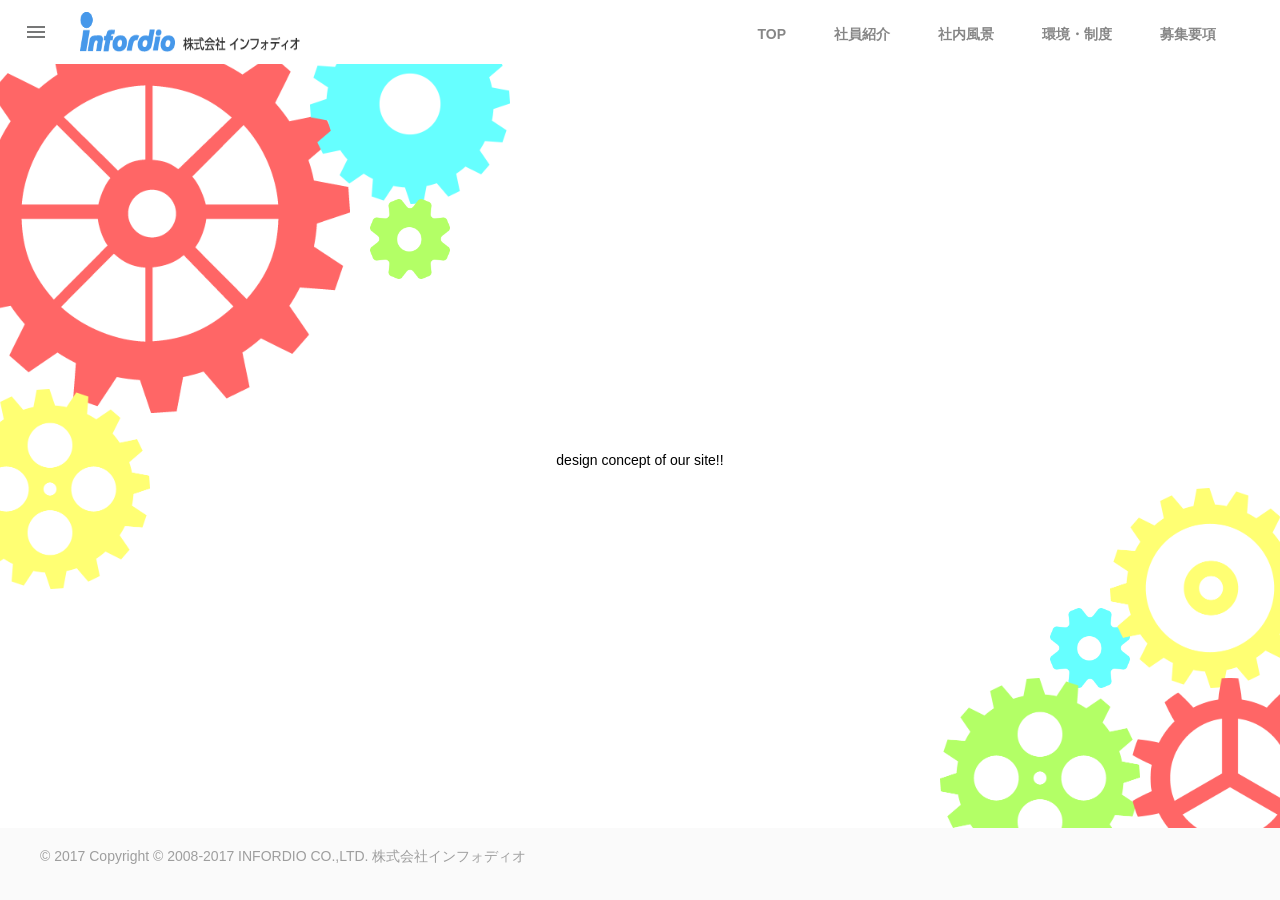
==== index02.html @ 5d79a381 "若手紹介のモーダル実装" ====
<!doctype html>
<!--
  Material Design Lite
  Copyright 2015 Google Inc. All rights reserved.

  Licensed under the Apache License, Version 2.0 (the "License");
  you may not use this file except in compliance with the License.
  You may obtain a copy of the License at

      https://www.apache.org/licenses/LICENSE-2.0

  Unless required by applicable law or agreed to in writing, software
  distributed under the License is distributed on an "AS IS" BASIS,
  WITHOUT WARRANTIES OR CONDITIONS OF ANY KIND, either express or implied.
  See the License for the specific language governing permissions and
  limitations under the License
-->

<html lang="ja">
  <head>
    <meta charset="utf-8">
    <meta http-equiv="X-UA-Compatible" content="IE=edge">
    <meta name="description" content="Introducing Lollipop, a sweet new take on Android.">
    <meta name="viewport" content="width=device-width, initial-scale=1.0, minimum-scale=1.0">
    <title>インフォディオ新卒採用HP</title>

    <!-- Page styles -->
    <link rel="stylesheet" href="https://fonts.googleapis.com/css?family=Roboto:regular,bold,italic,thin,light,bolditalic,black,medium&amp;lang=en">
    <link rel="stylesheet" href="https://fonts.googleapis.com/icon?family=Material+Icons">
    <link rel="stylesheet" href="./css/material.min.css">
    <link rel="stylesheet" href="./css/styles.css">
    <link rel="stylesheet" href="./top.css">
  </head>
  <body>
    <div class="mdl-layout mdl-js-layout mdl-layout--fixed-header">

      <div class="android-header mdl-layout__header mdl-layout__header--waterfall">
        <div class="mdl-layout__header-row">
          <a href="" class="android-title mdl-layout-title">
            <img class="android-logo-image" src="./images/companylogo.png">
          </a>
          <!-- Add spacer, to align navigation to the right in desktop -->
          <div class="android-header-spacer mdl-layout-spacer"></div>
          <!-- Navigation -->
          <div class="android-navigation-container">
            <nav class="android-navigation mdl-navigation">
              <a class="mdl-navigation__link mdl-typography--text-uppercase" href="">TOP</a>
              <a class="mdl-navigation__link mdl-typography--text-uppercase" href="./introduceStaff/staffs.html">社員紹介</a>
              <a class="mdl-navigation__link mdl-typography--text-uppercase" href="./landscape/landscape.html">社内風景</a>
              <a class="mdl-navigation__link mdl-typography--text-uppercase" href="./workplace/workplace.html">環境・制度</a>
              <a class="mdl-navigation__link mdl-typography--text-uppercase" href="./requirements/requirements.html">募集要項</a>
            </nav>
          </div>
        </div>
      </div>

      <div class="android-drawer mdl-layout__drawer">
        <span class="mdl-layout-title">
          <img class="android-logo-image-side" src="./images/companylogo-white.png">
        </span>
        <nav class="mdl-navigation">
          <a class="mdl-navigation__link mdl-typography--text-uppercase" href="">TOP</a>
          <a class="mdl-navigation__link mdl-typography--text-uppercase" href="./introduceStaff/staffs.html">社員紹介</a>
          <a class="mdl-navigation__link mdl-typography--text-uppercase" href="./landscape/landscape.html">社内風景</a>
          <a class="mdl-navigation__link mdl-typography--text-uppercase" href="./workplace/workplace.html">環境・制度</a>
          <a class="mdl-navigation__link mdl-typography--text-uppercase" href="./requirements/requirements.html">募集要項</a>
        </nav>
      </div>

      <div class="android-content mdl-layout__content index-section">

        <a name="top"></a>
        <img class="gear-large  haguruma01 gyakukaiten" src="./images/haguruma01.png">
        <img class="gear-middle haguruma02 kaiten"      src="./images/haguruma02.png">
        <img class="gear-small  haguruma03 gyakukaiten" src="./images/haguruma03.png">
        <img class="gear-middle haguruma04 kaiten"      src="./images/haguruma04.png">
        <img class="gear-small  haguruma05 gyakukaiten" src="./images/haguruma05.png">
        <img class="gear-middle haguruma06 kaiten"      src="./images/haguruma06.png">
        <img class="gear-middle haguruma07 kaiten"      src="./images/haguruma07.png">
        <img class="gear-middle haguruma08 gyakukaiten" src="./images/haguruma08.png">
      </div>

      <div class="top-title">
        <div class="infordio">infordio</div>
        <div class="for-next-freshers"><h1>for next freshers</h1></div>
      </div>

      <div class="designConcept">
                              <a id="designConceptModal" class="card" href="#messageModal">
design concept of our site!!
                                  </a>
                                </div>
                                  <div id="messageModal">
                                      <div  id="btn-close-modal" class="close-messageModal">
                                          CLOSE MODAL
                                      </div>

                                      <div class="modal-content">

        <h6>gear?</h6>
         <p>当HPのデザインコンセプトは、弊社の社是「創造・貢献」の創造から着想を得ました。<br>
         歯車というと悪いイメージを持つ方もいるかもしれませんが、<br>
         ここでは「組み合わさって動く」という意味合いを込めています。<br>
         プログラミングも部品を組み合わせて一つのシステムを作っていきますしね。</p>

        <h6>for lady</h6>
         <p>女性へ強く訴えかけるというのもコンセプトのうちの一つです。<br>
           弊社は女性社員が1割と少ないためです。<br>
        女性向けというと淡いピンクやお花などをイメージする方が多いかと思いますが、<br>
        あえてそういった女性らしいモチーフは排除しています。<br>
        なぜなら「働く女性」という存在に焦点をあてた際に、そぐわないように思うためです。<br>
        むしろ男性と共に働きながらその人らしいカラーを出していくことが、<br>
        現代女性の「働く」ということかと思います。<br>
        そのため、ユニセックスなモチーフを個性豊かな配色で配置しました。</p>

        <h6>for you</h6>
         <p>
           もちろん女性のみならず男性も積極的に募集中です。<br>
           弊社が求めるのは前向きで明るい人物です。<br>
           この歯車のように、あなたのカラーを発揮して共にものづくりをしませんか？<br>
           前向きで明るいあなたと、共に働ける日を心待ちにしています。<br>
           <br>
           それでは、来年の四月にお会いしましょう！<br>
           未来の同僚へ　未来の同僚より</p>
        <p>by H.S by concept designer</p>
      </div>
  </div>

      <footer class="android-footer mdl-mega-footer">
        <div class="mdl-mega-footer--middle-section">
          <p class="mdl-typography--font-light">© 2017
              Copyright © 2008-2017 INFORDIO CO.,LTD. 株式会社インフォディオ</p>
        </div>

      </footer>

    <script src="./js/material.min.js"></script>
    <script type="text/javascript" src="./js/jquery-3.2.0.min.js"></script>
    <script src="js/jquery.min.js"></script>
    <script src="js/animatedModal.min.js"></script>

    <script>
    $("#designConceptModal").animatedModal({
        modalTarget:'messageModal',
        top:'56px',
    });
    </script>
  </body>
</html>
---- css/material.min.css ----
/**
 * material-design-lite - Material Design Components in CSS, JS and HTML
 * @version v1.3.0
 * @license Apache-2.0
 * @copyright 2015 Google, Inc.
 * @link https://github.com/google/material-design-lite
 */
@charset "UTF-8";html{color:rgba(0,0,0,.87)}::-moz-selection{background:#b3d4fc;text-shadow:none}::selection{background:#b3d4fc;text-shadow:none}hr{display:block;height:1px;border:0;border-top:1px solid #ccc;margin:1em 0;padding:0}audio,canvas,iframe,img,svg,video{vertical-align:middle}fieldset{border:0;margin:0;padding:0}textarea{resize:vertical}.browserupgrade{margin:.2em 0;background:#ccc;color:#000;padding:.2em 0}.hidden{display:none!important}.visuallyhidden{border:0;clip:rect(0 0 0 0);height:1px;margin:-1px;overflow:hidden;padding:0;position:absolute;width:1px}.visuallyhidden.focusable:active,.visuallyhidden.focusable:focus{clip:auto;height:auto;margin:0;overflow:visible;position:static;width:auto}.invisible{visibility:hidden}.clearfix:before,.clearfix:after{content:" ";display:table}.clearfix:after{clear:both}@media print{*,*:before,*:after,*:first-letter{background:transparent!important;color:#000!important;box-shadow:none!important}a,a:visited{text-decoration:underline}a[href]:after{content:" (" attr(href)")"}abbr[title]:after{content:" (" attr(title)")"}a[href^="#"]:after,a[href^="javascript:"]:after{content:""}pre,blockquote{border:1px solid #999;page-break-inside:avoid}thead{display:table-header-group}tr,img{page-break-inside:avoid}img{max-width:100%!important}p,h2,h3{orphans:3;widows:3}h2,h3{page-break-after:avoid}}a,.mdl-accordion,.mdl-button,.mdl-card,.mdl-checkbox,.mdl-dropdown-menu,.mdl-icon-toggle,.mdl-item,.mdl-radio,.mdl-slider,.mdl-switch,.mdl-tabs__tab{-webkit-tap-highlight-color:transparent;-webkit-tap-highlight-color:rgba(255,255,255,0)}html{width:100%;height:100%;-ms-touch-action:manipulation;touch-action:manipulation}body{width:100%;min-height:100%}main{display:block}*[hidden]{display:none!important}html,body{font-family:"Helvetica","Arial",sans-serif;font-size:14px;font-weight:400;line-height:20px}h1,h2,h3,h4,h5,h6,p{padding:0}h1 small,h2 small,h3 small,h4 small,h5 small,h6 small{font-family:"Roboto","Helvetica","Arial",sans-serif;font-weight:400;line-height:1.35;letter-spacing:-.02em;opacity:.54;font-size:.6em}h1{font-size:56px;line-height:1.35;letter-spacing:-.02em;margin:24px 0}h1,h2{font-family:"Roboto","Helvetica","Arial",sans-serif;font-weight:400}h2{font-size:45px;line-height:48px}h2,h3{margin:24px 0}h3{font-size:34px;line-height:40px}h3,h4{font-family:"Roboto","Helvetica","Arial",sans-serif;font-weight:400}h4{font-size:24px;line-height:32px;-moz-osx-font-smoothing:grayscale;margin:24px 0 16px}h5{font-size:20px;font-weight:500;line-height:1;letter-spacing:.02em}h5,h6{font-family:"Roboto","Helvetica","Arial",sans-serif;margin:24px 0 16px}h6{font-size:16px;letter-spacing:.04em}h6,p{font-weight:400;line-height:24px}p{font-size:14px;letter-spacing:0;margin:0 0 16px}a{color:rgb(255,255,0);font-weight:500}blockquote{font-family:"Roboto","Helvetica","Arial",sans-serif;position:relative;font-size:24px;font-weight:300;font-style:italic;line-height:1.35;letter-spacing:.08em}blockquote:before{position:absolute;left:-.5em;content:'“'}blockquote:after{content:'”';margin-left:-.05em}mark{background-color:#f4ff81}dt{font-weight:700}address{font-size:12px;line-height:1;font-style:normal}address,ul,ol{font-weight:400;letter-spacing:0}ul,ol{font-size:14px;line-height:24px}.mdl-typography--display-4,.mdl-typography--display-4-color-contrast{font-family:"Roboto","Helvetica","Arial",sans-serif;font-size:112px;font-weight:300;line-height:1;letter-spacing:-.04em}.mdl-typography--display-4-color-contrast{opacity:.54}.mdl-typography--display-3,.mdl-typography--display-3-color-contrast{font-family:"Roboto","Helvetica","Arial",sans-serif;font-size:56px;font-weight:400;line-height:1.35;letter-spacing:-.02em}.mdl-typography--display-3-color-contrast{opacity:.54}.mdl-typography--display-2,.mdl-typography--display-2-color-contrast{font-family:"Roboto","Helvetica","Arial",sans-serif;font-size:45px;font-weight:400;line-height:48px}.mdl-typography--display-2-color-contrast{opacity:.54}.mdl-typography--display-1,.mdl-typography--display-1-color-contrast{font-family:"Roboto","Helvetica","Arial",sans-serif;font-size:34px;font-weight:400;line-height:40px}.mdl-typography--display-1-color-contrast{opacity:.54}.mdl-typography--headline,.mdl-typography--headline-color-contrast{font-family:"Roboto","Helvetica","Arial",sans-serif;font-size:24px;font-weight:400;line-height:32px;-moz-osx-font-smoothing:grayscale}.mdl-typography--headline-color-contrast{opacity:.87}.mdl-typography--title,.mdl-typography--title-color-contrast{font-family:"Roboto","Helvetica","Arial",sans-serif;font-size:20px;font-weight:500;line-height:1;letter-spacing:.02em}.mdl-typography--title-color-contrast{opacity:.87}.mdl-typography--subhead,.mdl-typography--subhead-color-contrast{font-family:"Roboto","Helvetica","Arial",sans-serif;font-size:16px;font-weight:400;line-height:24px;letter-spacing:.04em}.mdl-typography--subhead-color-contrast{opacity:.87}.mdl-typography--body-2,.mdl-typography--body-2-color-contrast{font-size:14px;font-weight:700;line-height:24px;letter-spacing:0}.mdl-typography--body-2-color-contrast{opacity:.87}.mdl-typography--body-1,.mdl-typography--body-1-color-contrast{font-size:14px;font-weight:400;line-height:24px;letter-spacing:0}.mdl-typography--body-1-color-contrast{opacity:.87}.mdl-typography--body-2-force-preferred-font,.mdl-typography--body-2-force-preferred-font-color-contrast{font-family:"Roboto","Helvetica","Arial",sans-serif;font-size:14px;font-weight:500;line-height:24px;letter-spacing:0}.mdl-typography--body-2-force-preferred-font-color-contrast{opacity:.87}.mdl-typography--body-1-force-preferred-font,.mdl-typography--body-1-force-preferred-font-color-contrast{font-family:"Roboto","Helvetica","Arial",sans-serif;font-size:14px;font-weight:400;line-height:24px;letter-spacing:0}.mdl-typography--body-1-force-preferred-font-color-contrast{opacity:.87}.mdl-typography--caption,.mdl-typography--caption-force-preferred-font{font-size:12px;font-weight:400;line-height:1;letter-spacing:0}.mdl-typography--caption-force-preferred-font{font-family:"Roboto","Helvetica","Arial",sans-serif}.mdl-typography--caption-color-contrast,.mdl-typography--caption-force-preferred-font-color-contrast{font-size:12px;font-weight:400;line-height:1;letter-spacing:0;opacity:.54}.mdl-typography--caption-force-preferred-font-color-contrast,.mdl-typography--menu{font-family:"Roboto","Helvetica","Arial",sans-serif}.mdl-typography--menu{font-size:14px;font-weight:500;line-height:1;letter-spacing:0}.mdl-typography--menu-color-contrast{opacity:.87}.mdl-typography--menu-color-contrast,.mdl-typography--button,.mdl-typography--button-color-contrast{font-family:"Roboto","Helvetica","Arial",sans-serif;font-size:14px;font-weight:500;line-height:1;letter-spacing:0}.mdl-typography--button,.mdl-typography--button-color-contrast{text-transform:uppercase}.mdl-typography--button-color-contrast{opacity:.87}.mdl-typography--text-left{text-align:left}.mdl-typography--text-right{text-align:right}.mdl-typography--text-center{text-align:center}.mdl-typography--text-justify{text-align:justify}.mdl-typography--text-nowrap{white-space:nowrap}.mdl-typography--text-lowercase{text-transform:lowercase}.mdl-typography--text-uppercase{text-transform:uppercase}.mdl-typography--text-capitalize{text-transform:capitalize}.mdl-typography--font-thin{font-weight:200!important}.mdl-typography--font-light{font-weight:300!important}.mdl-typography--font-regular{font-weight:400!important}.mdl-typography--font-medium{font-weight:500!important}.mdl-typography--font-bold{font-weight:700!important}.mdl-typography--font-black{font-weight:900!important}.material-icons{font-family:'Material Icons';font-weight:400;font-style:normal;font-size:24px;line-height:1;letter-spacing:normal;text-transform:none;display:inline-block;word-wrap:normal;-moz-font-feature-settings:'liga';font-feature-settings:'liga';-webkit-font-feature-settings:'liga';-webkit-font-smoothing:antialiased}.mdl-color-text--red{color:#f44336 !important}.mdl-color--red{background-color:#f44336 !important}.mdl-color-text--red-50{color:#ffebee !important}.mdl-color--red-50{background-color:#ffebee !important}.mdl-color-text--red-100{color:#ffcdd2 !important}.mdl-color--red-100{background-color:#ffcdd2 !important}.mdl-color-text--red-200{color:#ef9a9a !important}.mdl-color--red-200{background-color:#ef9a9a !important}.mdl-color-text--red-300{color:#e57373 !important}.mdl-color--red-300{background-color:#e57373 !important}.mdl-color-text--red-400{color:#ef5350 !important}.mdl-color--red-400{background-color:#ef5350 !important}.mdl-color-text--red-500{color:#f44336 !important}.mdl-color--red-500{background-color:#f44336 !important}.mdl-color-text--red-600{color:#e53935 !important}.mdl-color--red-600{background-color:#e53935 !important}.mdl-color-text--red-700{color:#d32f2f !important}.mdl-color--red-700{background-color:#d32f2f !important}.mdl-color-text--red-800{color:#c62828 !important}.mdl-color--red-800{background-color:#c62828 !important}.mdl-color-text--red-900{color:#b71c1c !important}.mdl-color--red-900{background-color:#b71c1c !important}.mdl-color-text--red-A100{color:#ff8a80 !important}.mdl-color--red-A100{background-color:#ff8a80 !important}.mdl-color-text--red-A200{color:#ff5252 !important}.mdl-color--red-A200{background-color:#ff5252 !important}.mdl-color-text--red-A400{color:#ff1744 !important}.mdl-color--red-A400{background-color:#ff1744 !important}.mdl-color-text--red-A700{color:#d50000 !important}.mdl-color--red-A700{background-color:#d50000 !important}.mdl-color-text--pink{color:#e91e63 !important}.mdl-color--pink{background-color:#e91e63 !important}.mdl-color-text--pink-50{color:#fce4ec !important}.mdl-color--pink-50{background-color:#fce4ec !important}.mdl-color-text--pink-100{color:#f8bbd0 !important}.mdl-color--pink-100{background-color:#f8bbd0 !important}.mdl-color-text--pink-200{color:#f48fb1 !important}.mdl-color--pink-200{background-color:#f48fb1 !important}.mdl-color-text--pink-300{color:#f06292 !important}.mdl-color--pink-300{background-color:#f06292 !important}.mdl-color-text--pink-400{color:#ec407a !important}.mdl-color--pink-400{background-color:#ec407a !important}.mdl-color-text--pink-500{color:#e91e63 !important}.mdl-color--pink-500{background-color:#e91e63 !important}.mdl-color-text--pink-600{color:#d81b60 !important}.mdl-color--pink-600{background-color:#d81b60 !important}.mdl-color-text--pink-700{color:#c2185b !important}.mdl-color--pink-700{background-color:#c2185b !important}.mdl-color-text--pink-800{color:#ad1457 !important}.mdl-color--pink-800{background-color:#ad1457 !important}.mdl-color-text--pink-900{color:#880e4f !important}.mdl-color--pink-900{background-color:#880e4f !important}.mdl-color-text--pink-A100{color:#ff80ab !important}.mdl-color--pink-A100{background-color:#ff80ab !important}.mdl-color-text--pink-A200{color:#ff4081 !important}.mdl-color--pink-A200{background-color:#ff4081 !important}.mdl-color-text--pink-A400{color:#f50057 !important}.mdl-color--pink-A400{background-color:#f50057 !important}.mdl-color-text--pink-A700{color:#c51162 !important}.mdl-color--pink-A700{background-color:#c51162 !important}.mdl-color-text--purple{color:#9c27b0 !important}.mdl-color--purple{background-color:#9c27b0 !important}.mdl-color-text--purple-50{color:#f3e5f5 !important}.mdl-color--purple-50{background-color:#f3e5f5 !important}.mdl-color-text--purple-100{color:#e1bee7 !important}.mdl-color--purple-100{background-color:#e1bee7 !important}.mdl-color-text--purple-200{color:#ce93d8 !important}.mdl-color--purple-200{background-color:#ce93d8 !important}.mdl-color-text--purple-300{color:#ba68c8 !important}.mdl-color--purple-300{background-color:#ba68c8 !important}.mdl-color-text--purple-400{color:#ab47bc !important}.mdl-color--purple-400{background-color:#ab47bc !important}.mdl-color-text--purple-500{color:#9c27b0 !important}.mdl-color--purple-500{background-color:#9c27b0 !important}.mdl-color-text--purple-600{color:#8e24aa !important}.mdl-color--purple-600{background-color:#8e24aa !important}.mdl-color-text--purple-700{color:#7b1fa2 !important}.mdl-color--purple-700{background-color:#7b1fa2 !important}.mdl-color-text--purple-800{color:#6a1b9a !important}.mdl-color--purple-800{background-color:#6a1b9a !important}.mdl-color-text--purple-900{color:#4a148c !important}.mdl-color--purple-900{background-color:#4a148c !important}.mdl-color-text--purple-A100{color:#ea80fc !important}.mdl-color--purple-A100{background-color:#ea80fc !important}.mdl-color-text--purple-A200{color:#e040fb !important}.mdl-color--purple-A200{background-color:#e040fb !important}.mdl-color-text--purple-A400{color:#d500f9 !important}.mdl-color--purple-A400{background-color:#d500f9 !important}.mdl-color-text--purple-A700{color:#a0f !important}.mdl-color--purple-A700{background-color:#a0f !important}.mdl-color-text--deep-purple{color:#673ab7 !important}.mdl-color--deep-purple{background-color:#673ab7 !important}.mdl-color-text--deep-purple-50{color:#ede7f6 !important}.mdl-color--deep-purple-50{background-color:#ede7f6 !important}.mdl-color-text--deep-purple-100{color:#d1c4e9 !important}.mdl-color--deep-purple-100{background-color:#d1c4e9 !important}.mdl-color-text--deep-purple-200{color:#b39ddb !important}.mdl-color--deep-purple-200{background-color:#b39ddb !important}.mdl-color-text--deep-purple-300{color:#9575cd !important}.mdl-color--deep-purple-300{background-color:#9575cd !important}.mdl-color-text--deep-purple-400{color:#7e57c2 !important}.mdl-color--deep-purple-400{background-color:#7e57c2 !important}.mdl-color-text--deep-purple-500{color:#673ab7 !important}.mdl-color--deep-purple-500{background-color:#673ab7 !important}.mdl-color-text--deep-purple-600{color:#5e35b1 !important}.mdl-color--deep-purple-600{background-color:#5e35b1 !important}.mdl-color-text--deep-purple-700{color:#512da8 !important}.mdl-color--deep-purple-700{background-color:#512da8 !important}.mdl-color-text--deep-purple-800{color:#4527a0 !important}.mdl-color--deep-purple-800{background-color:#4527a0 !important}.mdl-color-text--deep-purple-900{color:#311b92 !important}.mdl-color--deep-purple-900{background-color:#311b92 !important}.mdl-color-text--deep-purple-A100{color:#b388ff !important}.mdl-color--deep-purple-A100{background-color:#b388ff !important}.mdl-color-text--deep-purple-A200{color:#7c4dff !important}.mdl-color--deep-purple-A200{background-color:#7c4dff !important}.mdl-color-text--deep-purple-A400{color:#651fff !important}.mdl-color--deep-purple-A400{background-color:#651fff !important}.mdl-color-text--deep-purple-A700{color:#6200ea !important}.mdl-color--deep-purple-A700{background-color:#6200ea !important}.mdl-color-text--indigo{color:#3f51b5 !important}.mdl-color--indigo{background-color:#3f51b5 !important}.mdl-color-text--indigo-50{color:#e8eaf6 !important}.mdl-color--indigo-50{background-color:#e8eaf6 !important}.mdl-color-text--indigo-100{color:#c5cae9 !important}.mdl-color--indigo-100{background-color:#c5cae9 !important}.mdl-color-text--indigo-200{color:#9fa8da !important}.mdl-color--indigo-200{background-color:#9fa8da !important}.mdl-color-text--indigo-300{color:#7986cb !important}.mdl-color--indigo-300{background-color:#7986cb !important}.mdl-color-text--indigo-400{color:#5c6bc0 !important}.mdl-color--indigo-400{background-color:#5c6bc0 !important}.mdl-color-text--indigo-500{color:#3f51b5 !important}.mdl-color--indigo-500{background-color:#3f51b5 !important}.mdl-color-text--indigo-600{color:#3949ab !important}.mdl-color--indigo-600{background-color:#3949ab !important}.mdl-color-text--indigo-700{color:#303f9f !important}.mdl-color--indigo-700{background-color:#303f9f !important}.mdl-color-text--indigo-800{color:#283593 !important}.mdl-color--indigo-800{background-color:#283593 !important}.mdl-color-text--indigo-900{color:#1a237e !important}.mdl-color--indigo-900{background-color:#1a237e !important}.mdl-color-text--indigo-A100{color:#8c9eff !important}.mdl-color--indigo-A100{background-color:#8c9eff !important}.mdl-color-text--indigo-A200{color:#536dfe !important}.mdl-color--indigo-A200{background-color:#536dfe !important}.mdl-color-text--indigo-A400{color:#3d5afe !important}.mdl-color--indigo-A400{background-color:#3d5afe !important}.mdl-color-text--indigo-A700{color:#304ffe !important}.mdl-color--indigo-A700{background-color:#304ffe !important}.mdl-color-text--blue{color:#2196f3 !important}.mdl-color--blue{background-color:#2196f3 !important}.mdl-color-text--blue-50{color:#e3f2fd !important}.mdl-color--blue-50{background-color:#e3f2fd !important}.mdl-color-text--blue-100{color:#bbdefb !important}.mdl-color--blue-100{background-color:#bbdefb !important}.mdl-color-text--blue-200{color:#90caf9 !important}.mdl-color--blue-200{background-color:#90caf9 !important}.mdl-color-text--blue-300{color:#64b5f6 !important}.mdl-color--blue-300{background-color:#64b5f6 !important}.mdl-color-text--blue-400{color:#42a5f5 !important}.mdl-color--blue-400{background-color:#42a5f5 !important}.mdl-color-text--blue-500{color:#2196f3 !important}.mdl-color--blue-500{background-color:#2196f3 !important}.mdl-color-text--blue-600{color:#1e88e5 !important}.mdl-color--blue-600{background-color:#1e88e5 !important}.mdl-color-text--blue-700{color:#1976d2 !important}.mdl-color--blue-700{background-color:#1976d2 !important}.mdl-color-text--blue-800{color:#1565c0 !important}.mdl-color--blue-800{background-color:#1565c0 !important}.mdl-color-text--blue-900{color:#0d47a1 !important}.mdl-color--blue-900{background-color:#0d47a1 !important}.mdl-color-text--blue-A100{color:#82b1ff !important}.mdl-color--blue-A100{background-color:#82b1ff !important}.mdl-color-text--blue-A200{color:#448aff !important}.mdl-color--blue-A200{background-color:#448aff !important}.mdl-color-text--blue-A400{color:#2979ff !important}.mdl-color--blue-A400{background-color:#2979ff !important}.mdl-color-text--blue-A700{color:#2962ff !important}.mdl-color--blue-A700{background-color:#2962ff !important}.mdl-color-text--light-blue{color:#03a9f4 !important}.mdl-color--light-blue{background-color:#03a9f4 !important}.mdl-color-text--light-blue-50{color:#e1f5fe !important}.mdl-color--light-blue-50{background-color:#e1f5fe !important}.mdl-color-text--light-blue-100{color:#b3e5fc !important}.mdl-color--light-blue-100{background-color:#b3e5fc !important}.mdl-color-text--light-blue-200{color:#81d4fa !important}.mdl-color--light-blue-200{background-color:#81d4fa !important}.mdl-color-text--light-blue-300{color:#4fc3f7 !important}.mdl-color--light-blue-300{background-color:#4fc3f7 !important}.mdl-color-text--light-blue-400{color:#29b6f6 !important}.mdl-color--light-blue-400{background-color:#29b6f6 !important}.mdl-color-text--light-blue-500{color:#03a9f4 !important}.mdl-color--light-blue-500{background-color:#03a9f4 !important}.mdl-color-text--light-blue-600{color:#039be5 !important}.mdl-color--light-blue-600{background-color:#039be5 !important}.mdl-color-text--light-blue-700{color:#0288d1 !important}.mdl-color--light-blue-700{background-color:#0288d1 !important}.mdl-color-text--light-blue-800{color:#0277bd !important}.mdl-color--light-blue-800{background-color:#0277bd !important}.mdl-color-text--light-blue-900{color:#01579b !important}.mdl-color--light-blue-900{background-color:#01579b !important}.mdl-color-text--light-blue-A100{color:#80d8ff !important}.mdl-color--light-blue-A100{background-color:#80d8ff !important}.mdl-color-text--light-blue-A200{color:#40c4ff !important}.mdl-color--light-blue-A200{background-color:#40c4ff !important}.mdl-color-text--light-blue-A400{color:#00b0ff !important}.mdl-color--light-blue-A400{background-color:#00b0ff !important}.mdl-color-text--light-blue-A700{color:#0091ea !important}.mdl-color--light-blue-A700{background-color:#0091ea !important}.mdl-color-text--cyan{color:#00bcd4 !important}.mdl-color--cyan{background-color:#00bcd4 !important}.mdl-color-text--cyan-50{color:#e0f7fa !important}.mdl-color--cyan-50{background-color:#e0f7fa !important}.mdl-color-text--cyan-100{color:#b2ebf2 !important}.mdl-color--cyan-100{background-color:#b2ebf2 !important}.mdl-color-text--cyan-200{color:#80deea !important}.mdl-color--cyan-200{background-color:#80deea !important}.mdl-color-text--cyan-300{color:#4dd0e1 !important}.mdl-color--cyan-300{background-color:#4dd0e1 !important}.mdl-color-text--cyan-400{color:#26c6da !important}.mdl-color--cyan-400{background-color:#26c6da !important}.mdl-color-text--cyan-500{color:#00bcd4 !important}.mdl-color--cyan-500{background-color:#00bcd4 !important}.mdl-color-text--cyan-600{color:#00acc1 !important}.mdl-color--cyan-600{background-color:#00acc1 !important}.mdl-color-text--cyan-700{color:#0097a7 !important}.mdl-color--cyan-700{background-color:#0097a7 !important}.mdl-color-text--cyan-800{color:#00838f !important}.mdl-color--cyan-800{background-color:#00838f !important}.mdl-color-text--cyan-900{color:#006064 !important}.mdl-color--cyan-900{background-color:#006064 !important}.mdl-color-text--cyan-A100{color:#84ffff !important}.mdl-color--cyan-A100{background-color:#84ffff !important}.mdl-color-text--cyan-A200{color:#18ffff !important}.mdl-color--cyan-A200{background-color:#18ffff !important}.mdl-color-text--cyan-A400{color:#00e5ff !important}.mdl-color--cyan-A400{background-color:#00e5ff !important}.mdl-color-text--cyan-A700{color:#00b8d4 !important}.mdl-color--cyan-A700{background-color:#00b8d4 !important}.mdl-color-text--teal{color:#009688 !important}.mdl-color--teal{background-color:#009688 !important}.mdl-color-text--teal-50{color:#e0f2f1 !important}.mdl-color--teal-50{background-color:#e0f2f1 !important}.mdl-color-text--teal-100{color:#b2dfdb !important}.mdl-color--teal-100{background-color:#b2dfdb !important}.mdl-color-text--teal-200{color:#80cbc4 !important}.mdl-color--teal-200{background-color:#80cbc4 !important}.mdl-color-text--teal-300{color:#4db6ac !important}.mdl-color--teal-300{background-color:#4db6ac !important}.mdl-color-text--teal-400{color:#26a69a !important}.mdl-color--teal-400{background-color:#26a69a !important}.mdl-color-text--teal-500{color:#009688 !important}.mdl-color--teal-500{background-color:#009688 !important}.mdl-color-text--teal-600{color:#00897b !important}.mdl-color--teal-600{background-color:#00897b !important}.mdl-color-text--teal-700{color:#00796b !important}.mdl-color--teal-700{background-color:#00796b !important}.mdl-color-text--teal-800{color:#00695c !important}.mdl-color--teal-800{background-color:#00695c !important}.mdl-color-text--teal-900{color:#004d40 !important}.mdl-color--teal-900{background-color:#004d40 !important}.mdl-color-text--teal-A100{color:#a7ffeb !important}.mdl-color--teal-A100{background-color:#a7ffeb !important}.mdl-color-text--teal-A200{color:#64ffda !important}.mdl-color--teal-A200{background-color:#64ffda !important}.mdl-color-text--teal-A400{color:#1de9b6 !important}.mdl-color--teal-A400{background-color:#1de9b6 !important}.mdl-color-text--teal-A700{color:#00bfa5 !important}.mdl-color--teal-A700{background-color:#00bfa5 !important}.mdl-color-text--green{color:#4caf50 !important}.mdl-color--green{background-color:#4caf50 !important}.mdl-color-text--green-50{color:#e8f5e9 !important}.mdl-color--green-50{background-color:#e8f5e9 !important}.mdl-color-text--green-100{color:#c8e6c9 !important}.mdl-color--green-100{background-color:#c8e6c9 !important}.mdl-color-text--green-200{color:#a5d6a7 !important}.mdl-color--green-200{background-color:#a5d6a7 !important}.mdl-color-text--green-300{color:#81c784 !important}.mdl-color--green-300{background-color:#81c784 !important}.mdl-color-text--green-400{color:#66bb6a !important}.mdl-color--green-400{background-color:#66bb6a !important}.mdl-color-text--green-500{color:#4caf50 !important}.mdl-color--green-500{background-color:#4caf50 !important}.mdl-color-text--green-600{color:#43a047 !important}.mdl-color--green-600{background-color:#43a047 !important}.mdl-color-text--green-700{color:#388e3c !important}.mdl-color--green-700{background-color:#388e3c !important}.mdl-color-text--green-800{color:#2e7d32 !important}.mdl-color--green-800{background-color:#2e7d32 !important}.mdl-color-text--green-900{color:#1b5e20 !important}.mdl-color--green-900{background-color:#1b5e20 !important}.mdl-color-text--green-A100{color:#b9f6ca !important}.mdl-color--green-A100{background-color:#b9f6ca !important}.mdl-color-text--green-A200{color:#69f0ae !important}.mdl-color--green-A200{background-color:#69f0ae !important}.mdl-color-text--green-A400{color:#00e676 !important}.mdl-color--green-A400{background-color:#00e676 !important}.mdl-color-text--green-A700{color:#00c853 !important}.mdl-color--green-A700{background-color:#00c853 !important}.mdl-color-text--light-green{color:#8bc34a !important}.mdl-color--light-green{background-color:#8bc34a !important}.mdl-color-text--light-green-50{color:#f1f8e9 !important}.mdl-color--light-green-50{background-color:#f1f8e9 !important}.mdl-color-text--light-green-100{color:#dcedc8 !important}.mdl-color--light-green-100{background-color:#dcedc8 !important}.mdl-color-text--light-green-200{color:#c5e1a5 !important}.mdl-color--light-green-200{background-color:#c5e1a5 !important}.mdl-color-text--light-green-300{color:#aed581 !important}.mdl-color--light-green-300{background-color:#aed581 !important}.mdl-color-text--light-green-400{color:#9ccc65 !important}.mdl-color--light-green-400{background-color:#9ccc65 !important}.mdl-color-text--light-green-500{color:#8bc34a !important}.mdl-color--light-green-500{background-color:#8bc34a !important}.mdl-color-text--light-green-600{color:#7cb342 !important}.mdl-color--light-green-600{background-color:#7cb342 !important}.mdl-color-text--light-green-700{color:#689f38 !important}.mdl-color--light-green-700{background-color:#689f38 !important}.mdl-color-text--light-green-800{color:#558b2f !important}.mdl-color--light-green-800{background-color:#558b2f !important}.mdl-color-text--light-green-900{color:#33691e !important}.mdl-color--light-green-900{background-color:#33691e !important}.mdl-color-text--light-green-A100{color:#ccff90 !important}.mdl-color--light-green-A100{background-color:#ccff90 !important}.mdl-color-text--light-green-A200{color:#b2ff59 !important}.mdl-color--light-green-A200{background-color:#b2ff59 !important}.mdl-color-text--light-green-A400{color:#76ff03 !important}.mdl-color--light-green-A400{background-color:#76ff03 !important}.mdl-color-text--light-green-A700{color:#64dd17 !important}.mdl-color--light-green-A700{background-color:#64dd17 !important}.mdl-color-text--lime{color:#cddc39 !important}.mdl-color--lime{background-color:#cddc39 !important}.mdl-color-text--lime-50{color:#f9fbe7 !important}.mdl-color--lime-50{background-color:#f9fbe7 !important}.mdl-color-text--lime-100{color:#f0f4c3 !important}.mdl-color--lime-100{background-color:#f0f4c3 !important}.mdl-color-text--lime-200{color:#e6ee9c !important}.mdl-color--lime-200{background-color:#e6ee9c !important}.mdl-color-text--lime-300{color:#dce775 !important}.mdl-color--lime-300{background-color:#dce775 !important}.mdl-color-text--lime-400{color:#d4e157 !important}.mdl-color--lime-400{background-color:#d4e157 !important}.mdl-color-text--lime-500{color:#cddc39 !important}.mdl-color--lime-500{background-color:#cddc39 !important}.mdl-color-text--lime-600{color:#c0ca33 !important}.mdl-color--lime-600{background-color:#c0ca33 !important}.mdl-color-text--lime-700{color:#afb42b !important}.mdl-color--lime-700{background-color:#afb42b !important}.mdl-color-text--lime-800{color:#9e9d24 !important}.mdl-color--lime-800{background-color:#9e9d24 !important}.mdl-color-text--lime-900{color:#827717 !important}.mdl-color--lime-900{background-color:#827717 !important}.mdl-color-text--lime-A100{color:#f4ff81 !important}.mdl-color--lime-A100{background-color:#f4ff81 !important}.mdl-color-text--lime-A200{color:#eeff41 !important}.mdl-color--lime-A200{background-color:#eeff41 !important}.mdl-color-text--lime-A400{color:#c6ff00 !important}.mdl-color--lime-A400{background-color:#c6ff00 !important}.mdl-color-text--lime-A700{color:#aeea00 !important}.mdl-color--lime-A700{background-color:#aeea00 !important}.mdl-color-text--yellow{color:#ffeb3b !important}.mdl-color--yellow{background-color:#ffeb3b !important}.mdl-color-text--yellow-50{color:#fffde7 !important}.mdl-color--yellow-50{background-color:#fffde7 !important}.mdl-color-text--yellow-100{color:#fff9c4 !important}.mdl-color--yellow-100{background-color:#fff9c4 !important}.mdl-color-text--yellow-200{color:#fff59d !important}.mdl-color--yellow-200{background-color:#fff59d !important}.mdl-color-text--yellow-300{color:#fff176 !important}.mdl-color--yellow-300{background-color:#fff176 !important}.mdl-color-text--yellow-400{color:#ffee58 !important}.mdl-color--yellow-400{background-color:#ffee58 !important}.mdl-color-text--yellow-500{color:#ffeb3b !important}.mdl-color--yellow-500{background-color:#ffeb3b !important}.mdl-color-text--yellow-600{color:#fdd835 !important}.mdl-color--yellow-600{background-color:#fdd835 !important}.mdl-color-text--yellow-700{color:#fbc02d !important}.mdl-color--yellow-700{background-color:#fbc02d !important}.mdl-color-text--yellow-800{color:#f9a825 !important}.mdl-color--yellow-800{background-color:#f9a825 !important}.mdl-color-text--yellow-900{color:#f57f17 !important}.mdl-color--yellow-900{background-color:#f57f17 !important}.mdl-color-text--yellow-A100{color:#ffff8d !important}.mdl-color--yellow-A100{background-color:#ffff8d !important}.mdl-color-text--yellow-A200{color:#ff0 !important}.mdl-color--yellow-A200{background-color:#ff0 !important}.mdl-color-text--yellow-A400{color:#ffea00 !important}.mdl-color--yellow-A400{background-color:#ffea00 !important}.mdl-color-text--yellow-A700{color:#ffd600 !important}.mdl-color--yellow-A700{background-color:#ffd600 !important}.mdl-color-text--amber{color:#ffc107 !important}.mdl-color--amber{background-color:#ffc107 !important}.mdl-color-text--amber-50{color:#fff8e1 !important}.mdl-color--amber-50{background-color:#fff8e1 !important}.mdl-color-text--amber-100{color:#ffecb3 !important}.mdl-color--amber-100{background-color:#ffecb3 !important}.mdl-color-text--amber-200{color:#ffe082 !important}.mdl-color--amber-200{background-color:#ffe082 !important}.mdl-color-text--amber-300{color:#ffd54f !important}.mdl-color--amber-300{background-color:#ffd54f !important}.mdl-color-text--amber-400{color:#ffca28 !important}.mdl-color--amber-400{background-color:#ffca28 !important}.mdl-color-text--amber-500{color:#ffc107 !important}.mdl-color--amber-500{background-color:#ffc107 !important}.mdl-color-text--amber-600{color:#ffb300 !important}.mdl-color--amber-600{background-color:#ffb300 !important}.mdl-color-text--amber-700{color:#ffa000 !important}.mdl-color--amber-700{background-color:#ffa000 !important}.mdl-color-text--amber-800{color:#ff8f00 !important}.mdl-color--amber-800{background-color:#ff8f00 !important}.mdl-color-text--amber-900{color:#ff6f00 !important}.mdl-color--amber-900{background-color:#ff6f00 !important}.mdl-color-text--amber-A100{color:#ffe57f !important}.mdl-color--amber-A100{background-color:#ffe57f !important}.mdl-color-text--amber-A200{color:#ffd740 !important}.mdl-color--amber-A200{background-color:#ffd740 !important}.mdl-color-text--amber-A400{color:#ffc400 !important}.mdl-color--amber-A400{background-color:#ffc400 !important}.mdl-color-text--amber-A700{color:#ffab00 !important}.mdl-color--amber-A700{background-color:#ffab00 !important}.mdl-color-text--orange{color:#ff9800 !important}.mdl-color--orange{background-color:#ff9800 !important}.mdl-color-text--orange-50{color:#fff3e0 !important}.mdl-color--orange-50{background-color:#fff3e0 !important}.mdl-color-text--orange-100{color:#ffe0b2 !important}.mdl-color--orange-100{background-color:#ffe0b2 !important}.mdl-color-text--orange-200{color:#ffcc80 !important}.mdl-color--orange-200{background-color:#ffcc80 !important}.mdl-color-text--orange-300{color:#ffb74d !important}.mdl-color--orange-300{background-color:#ffb74d !important}.mdl-color-text--orange-400{color:#ffa726 !important}.mdl-color--orange-400{background-color:#ffa726 !important}.mdl-color-text--orange-500{color:#ff9800 !important}.mdl-color--orange-500{background-color:#ff9800 !important}.mdl-color-text--orange-600{color:#fb8c00 !important}.mdl-color--orange-600{background-color:#fb8c00 !important}.mdl-color-text--orange-700{color:#f57c00 !important}.mdl-color--orange-700{background-color:#f57c00 !important}.mdl-color-text--orange-800{color:#ef6c00 !important}.mdl-color--orange-800{background-color:#ef6c00 !important}.mdl-color-text--orange-900{color:#e65100 !important}.mdl-color--orange-900{background-color:#e65100 !important}.mdl-color-text--orange-A100{color:#ffd180 !important}.mdl-color--orange-A100{background-color:#ffd180 !important}.mdl-color-text--orange-A200{color:#ffab40 !important}.mdl-color--orange-A200{background-color:#ffab40 !important}.mdl-color-text--orange-A400{color:#ff9100 !important}.mdl-color--orange-A400{background-color:#ff9100 !important}.mdl-color-text--orange-A700{color:#ff6d00 !important}.mdl-color--orange-A700{background-color:#ff6d00 !important}.mdl-color-text--deep-orange{color:#ff5722 !important}.mdl-color--deep-orange{background-color:#ff5722 !important}.mdl-color-text--deep-orange-50{color:#fbe9e7 !important}.mdl-color--deep-orange-50{background-color:#fbe9e7 !important}.mdl-color-text--deep-orange-100{color:#ffccbc !important}.mdl-color--deep-orange-100{background-color:#ffccbc !important}.mdl-color-text--deep-orange-200{color:#ffab91 !important}.mdl-color--deep-orange-200{background-color:#ffab91 !important}.mdl-color-text--deep-orange-300{color:#ff8a65 !important}.mdl-color--deep-orange-300{background-color:#ff8a65 !important}.mdl-color-text--deep-orange-400{color:#ff7043 !important}.mdl-color--deep-orange-400{background-color:#ff7043 !important}.mdl-color-text--deep-orange-500{color:#ff5722 !important}.mdl-color--deep-orange-500{background-color:#ff5722 !important}.mdl-color-text--deep-orange-600{color:#f4511e !important}.mdl-color--deep-orange-600{background-color:#f4511e !important}.mdl-color-text--deep-orange-700{color:#e64a19 !important}.mdl-color--deep-orange-700{background-color:#e64a19 !important}.mdl-color-text--deep-orange-800{color:#d84315 !important}.mdl-color--deep-orange-800{background-color:#d84315 !important}.mdl-color-text--deep-orange-900{color:#bf360c !important}.mdl-color--deep-orange-900{background-color:#bf360c !important}.mdl-color-text--deep-orange-A100{color:#ff9e80 !important}.mdl-color--deep-orange-A100{background-color:#ff9e80 !important}.mdl-color-text--deep-orange-A200{color:#ff6e40 !important}.mdl-color--deep-orange-A200{background-color:#ff6e40 !important}.mdl-color-text--deep-orange-A400{color:#ff3d00 !important}.mdl-color--deep-orange-A400{background-color:#ff3d00 !important}.mdl-color-text--deep-orange-A700{color:#dd2c00 !important}.mdl-color--deep-orange-A700{background-color:#dd2c00 !important}.mdl-color-text--brown{color:#795548 !important}.mdl-color--brown{background-color:#795548 !important}.mdl-color-text--brown-50{color:#efebe9 !important}.mdl-color--brown-50{background-color:#efebe9 !important}.mdl-color-text--brown-100{color:#d7ccc8 !important}.mdl-color--brown-100{background-color:#d7ccc8 !important}.mdl-color-text--brown-200{color:#bcaaa4 !important}.mdl-color--brown-200{background-color:#bcaaa4 !important}.mdl-color-text--brown-300{color:#a1887f !important}.mdl-color--brown-300{background-color:#a1887f !important}.mdl-color-text--brown-400{color:#8d6e63 !important}.mdl-color--brown-400{background-color:#8d6e63 !important}.mdl-color-text--brown-500{color:#795548 !important}.mdl-color--brown-500{background-color:#795548 !important}.mdl-color-text--brown-600{color:#6d4c41 !important}.mdl-color--brown-600{background-color:#6d4c41 !important}.mdl-color-text--brown-700{color:#5d4037 !important}.mdl-color--brown-700{background-color:#5d4037 !important}.mdl-color-text--brown-800{color:#4e342e !important}.mdl-color--brown-800{background-color:#4e342e !important}.mdl-color-text--brown-900{color:#3e2723 !important}.mdl-color--brown-900{background-color:#3e2723 !important}.mdl-color-text--grey{color:#9e9e9e !important}.mdl-color--grey{background-color:#9e9e9e !important}.mdl-color-text--grey-50{color:#fafafa !important}.mdl-color--grey-50{background-color:#fafafa !important}.mdl-color-text--grey-100{color:#f5f5f5 !important}.mdl-color--grey-100{background-color:#f5f5f5 !important}.mdl-color-text--grey-200{color:#eee !important}.mdl-color--grey-200{background-color:#eee !important}.mdl-color-text--grey-300{color:#e0e0e0 !important}.mdl-color--grey-300{background-color:#e0e0e0 !important}.mdl-color-text--grey-400{color:#bdbdbd !important}.mdl-color--grey-400{background-color:#bdbdbd !important}.mdl-color-text--grey-500{color:#9e9e9e !important}.mdl-color--grey-500{background-color:#9e9e9e !important}.mdl-color-text--grey-600{color:#757575 !important}.mdl-color--grey-600{background-color:#757575 !important}.mdl-color-text--grey-700{color:#616161 !important}.mdl-color--grey-700{background-color:#616161 !important}.mdl-color-text--grey-800{color:#424242 !important}.mdl-color--grey-800{background-color:#424242 !important}.mdl-color-text--grey-900{color:#212121 !important}.mdl-color--grey-900{background-color:#212121 !important}.mdl-color-text--blue-grey{color:#607d8b !important}.mdl-color--blue-grey{background-color:#607d8b !important}.mdl-color-text--blue-grey-50{color:#eceff1 !important}.mdl-color--blue-grey-50{background-color:#eceff1 !important}.mdl-color-text--blue-grey-100{color:#cfd8dc !important}.mdl-color--blue-grey-100{background-color:#cfd8dc !important}.mdl-color-text--blue-grey-200{color:#b0bec5 !important}.mdl-color--blue-grey-200{background-color:#b0bec5 !important}.mdl-color-text--blue-grey-300{color:#90a4ae !important}.mdl-color--blue-grey-300{background-color:#90a4ae !important}.mdl-color-text--blue-grey-400{color:#78909c !important}.mdl-color--blue-grey-400{background-color:#78909c !important}.mdl-color-text--blue-grey-500{color:#607d8b !important}.mdl-color--blue-grey-500{background-color:#607d8b !important}.mdl-color-text--blue-grey-600{color:#546e7a !important}.mdl-color--blue-grey-600{background-color:#546e7a !important}.mdl-color-text--blue-grey-700{color:#455a64 !important}.mdl-color--blue-grey-700{background-color:#455a64 !important}.mdl-color-text--blue-grey-800{color:#37474f !important}.mdl-color--blue-grey-800{background-color:#37474f !important}.mdl-color-text--blue-grey-900{color:#263238 !important}.mdl-color--blue-grey-900{background-color:#263238 !important}.mdl-color--black{background-color:#000 !important}.mdl-color-text--black{color:#000 !important}.mdl-color--white{background-color:#fff !important}.mdl-color-text--white{color:#fff !important}.mdl-color--primary{background-color:rgb(255,87,34)!important}.mdl-color--primary-contrast{background-color:rgb(255,255,255)!important}.mdl-color--primary-dark{background-color:rgb(230,74,25)!important}.mdl-color--accent{background-color:rgb(255,255,0)!important}.mdl-color--accent-contrast{background-color:rgb(66,66,66)!important}.mdl-color-text--primary{color:rgb(255,87,34)!important}.mdl-color-text--primary-contrast{color:rgb(255,255,255)!important}.mdl-color-text--primary-dark{color:rgb(230,74,25)!important}.mdl-color-text--accent{color:rgb(255,255,0)!important}.mdl-color-text--accent-contrast{color:rgb(66,66,66)!important}.mdl-ripple{background:#000;border-radius:50%;height:50px;left:0;opacity:0;pointer-events:none;position:absolute;top:0;-webkit-transform:translate(-50%,-50%);transform:translate(-50%,-50%);width:50px;overflow:hidden}.mdl-ripple.is-animating{transition:transform .3s cubic-bezier(0,0,.2,1),width .3s cubic-bezier(0,0,.2,1),height .3s cubic-bezier(0,0,.2,1),opacity .6s cubic-bezier(0,0,.2,1);transition:transform .3s cubic-bezier(0,0,.2,1),width .3s cubic-bezier(0,0,.2,1),height .3s cubic-bezier(0,0,.2,1),opacity .6s cubic-bezier(0,0,.2,1),-webkit-transform .3s cubic-bezier(0,0,.2,1)}.mdl-ripple.is-visible{opacity:.3}.mdl-animation--default,.mdl-animation--fast-out-slow-in{transition-timing-function:cubic-bezier(.4,0,.2,1)}.mdl-animation--linear-out-slow-in{transition-timing-function:cubic-bezier(0,0,.2,1)}.mdl-animation--fast-out-linear-in{transition-timing-function:cubic-bezier(.4,0,1,1)}.mdl-badge{position:relative;white-space:nowrap;margin-right:24px}.mdl-badge:not([data-badge]){margin-right:auto}.mdl-badge[data-badge]:after{content:attr(data-badge);display:-webkit-flex;display:-ms-flexbox;display:flex;-webkit-flex-direction:row;-ms-flex-direction:row;flex-direction:row;-webkit-flex-wrap:wrap;-ms-flex-wrap:wrap;flex-wrap:wrap;-webkit-justify-content:center;-ms-flex-pack:center;justify-content:center;-webkit-align-content:center;-ms-flex-line-pack:center;align-content:center;-webkit-align-items:center;-ms-flex-align:center;align-items:center;position:absolute;top:-11px;right:-24px;font-family:"Roboto","Helvetica","Arial",sans-serif;font-weight:600;font-size:12px;width:22px;height:22px;border-radius:50%;background:rgb(255,255,0);color:rgb(66,66,66)}.mdl-button .mdl-badge[data-badge]:after{top:-10px;right:-5px}.mdl-badge.mdl-badge--no-background[data-badge]:after{color:rgb(255,255,0);background:rgba(66,66,66,.2);box-shadow:0 0 1px gray}.mdl-badge.mdl-badge--overlap{margin-right:10px}.mdl-badge.mdl-badge--overlap:after{right:-10px}.mdl-button{background:0 0;border:none;border-radius:2px;color:#000;position:relative;height:36px;margin:0;min-width:64px;padding:0 16px;display:inline-block;font-family:"Roboto","Helvetica","Arial",sans-serif;font-size:14px;font-weight:500;text-transform:uppercase;letter-spacing:0;overflow:hidden;will-change:box-shadow;transition:box-shadow .2s cubic-bezier(.4,0,1,1),background-color .2s cubic-bezier(.4,0,.2,1),color .2s cubic-bezier(.4,0,.2,1);outline:none;cursor:pointer;text-decoration:none;text-align:center;line-height:36px;vertical-align:middle}.mdl-button::-moz-focus-inner{border:0}.mdl-button:hover{background-color:rgba(158,158,158,.2)}.mdl-button:focus:not(:active){background-color:rgba(0,0,0,.12)}.mdl-button:active{background-color:rgba(158,158,158,.4)}.mdl-button.mdl-button--colored{color:rgb(255,87,34)}.mdl-button.mdl-button--colored:focus:not(:active){background-color:rgba(0,0,0,.12)}input.mdl-button[type="submit"]{-webkit-appearance:none}.mdl-button--raised{background:rgba(158,158,158,.2);box-shadow:0 2px 2px 0 rgba(0,0,0,.14),0 3px 1px -2px rgba(0,0,0,.2),0 1px 5px 0 rgba(0,0,0,.12)}.mdl-button--raised:active{box-shadow:0 4px 5px 0 rgba(0,0,0,.14),0 1px 10px 0 rgba(0,0,0,.12),0 2px 4px -1px rgba(0,0,0,.2);background-color:rgba(158,158,158,.4)}.mdl-button--raised:focus:not(:active){box-shadow:0 0 8px rgba(0,0,0,.18),0 8px 16px rgba(0,0,0,.36);background-color:rgba(158,158,158,.4)}.mdl-button--raised.mdl-button--colored{background:rgb(255,87,34);color:rgb(255,255,255)}.mdl-button--raised.mdl-button--colored:hover{background-color:rgb(255,87,34)}.mdl-button--raised.mdl-button--colored:active{background-color:rgb(255,87,34)}.mdl-button--raised.mdl-button--colored:focus:not(:active){background-color:rgb(255,87,34)}.mdl-button--raised.mdl-button--colored .mdl-ripple{background:rgb(255,255,255)}.mdl-button--fab{border-radius:50%;font-size:24px;height:56px;margin:auto;min-width:56px;width:56px;padding:0;overflow:hidden;background:rgba(158,158,158,.2);box-shadow:0 1px 1.5px 0 rgba(0,0,0,.12),0 1px 1px 0 rgba(0,0,0,.24);position:relative;line-height:normal}.mdl-button--fab .material-icons{position:absolute;top:50%;left:50%;-webkit-transform:translate(-12px,-12px);transform:translate(-12px,-12px);line-height:24px;width:24px}.mdl-button--fab.mdl-button--mini-fab{height:40px;min-width:40px;width:40px}.mdl-button--fab .mdl-button__ripple-container{border-radius:50%;-webkit-mask-image:-webkit-radial-gradient(circle,#fff,#000)}.mdl-button--fab:active{box-shadow:0 4px 5px 0 rgba(0,0,0,.14),0 1px 10px 0 rgba(0,0,0,.12),0 2px 4px -1px rgba(0,0,0,.2);background-color:rgba(158,158,158,.4)}.mdl-button--fab:focus:not(:active){box-shadow:0 0 8px rgba(0,0,0,.18),0 8px 16px rgba(0,0,0,.36);background-color:rgba(158,158,158,.4)}.mdl-button--fab.mdl-button--colored{background:rgb(255,255,0);color:rgb(66,66,66)}.mdl-button--fab.mdl-button--colored:hover{background-color:rgb(255,255,0)}.mdl-button--fab.mdl-button--colored:focus:not(:active){background-color:rgb(255,255,0)}.mdl-button--fab.mdl-button--colored:active{background-color:rgb(255,255,0)}.mdl-button--fab.mdl-button--colored .mdl-ripple{background:rgb(66,66,66)}.mdl-button--icon{border-radius:50%;font-size:24px;height:32px;margin-left:0;margin-right:0;min-width:32px;width:32px;padding:0;overflow:hidden;color:inherit;line-height:normal}.mdl-button--icon .material-icons{position:absolute;top:50%;left:50%;-webkit-transform:translate(-12px,-12px);transform:translate(-12px,-12px);line-height:24px;width:24px}.mdl-button--icon.mdl-button--mini-icon{height:24px;min-width:24px;width:24px}.mdl-button--icon.mdl-button--mini-icon .material-icons{top:0;left:0}.mdl-button--icon .mdl-button__ripple-container{border-radius:50%;-webkit-mask-image:-webkit-radial-gradient(circle,#fff,#000)}.mdl-button__ripple-container{display:block;height:100%;left:0;position:absolute;top:0;width:100%;z-index:0;overflow:hidden}.mdl-button[disabled] .mdl-button__ripple-container .mdl-ripple,.mdl-button.mdl-button--disabled .mdl-button__ripple-container .mdl-ripple{background-color:transparent}.mdl-button--primary.mdl-button--primary{color:rgb(255,87,34)}.mdl-button--primary.mdl-button--primary .mdl-ripple{background:rgb(255,255,255)}.mdl-button--primary.mdl-button--primary.mdl-button--raised,.mdl-button--primary.mdl-button--primary.mdl-button--fab{color:rgb(255,255,255);background-color:rgb(255,87,34)}.mdl-button--accent.mdl-button--accent{color:rgb(255,255,0)}.mdl-button--accent.mdl-button--accent .mdl-ripple{background:rgb(66,66,66)}.mdl-button--accent.mdl-button--accent.mdl-button--raised,.mdl-button--accent.mdl-button--accent.mdl-button--fab{color:rgb(66,66,66);background-color:rgb(255,255,0)}.mdl-button[disabled][disabled],.mdl-button.mdl-button--disabled.mdl-button--disabled{color:rgba(0,0,0,.26);cursor:default;background-color:transparent}.mdl-button--fab[disabled][disabled],.mdl-button--fab.mdl-button--disabled.mdl-button--disabled{background-color:rgba(0,0,0,.12);color:rgba(0,0,0,.26)}.mdl-button--raised[disabled][disabled],.mdl-button--raised.mdl-button--disabled.mdl-button--disabled{background-color:rgba(0,0,0,.12);color:rgba(0,0,0,.26);box-shadow:none}.mdl-button--colored[disabled][disabled],.mdl-button--colored.mdl-button--disabled.mdl-button--disabled{color:rgba(0,0,0,.26)}.mdl-button .material-icons{vertical-align:middle}.mdl-card{display:-webkit-flex;display:-ms-flexbox;display:flex;-webkit-flex-direction:column;-ms-flex-direction:column;flex-direction:column;font-size:16px;font-weight:400;min-height:200px;overflow:hidden;width:330px;z-index:1;position:relative;background:#fff;border-radius:2px;box-sizing:border-box}.mdl-card__media{background-color:rgb(255,255,0);background-repeat:repeat;background-position:50% 50%;background-size:cover;background-origin:padding-box;background-attachment:scroll;box-sizing:border-box}.mdl-card__title{-webkit-align-items:center;-ms-flex-align:center;align-items:center;color:#000;display:block;display:-webkit-flex;display:-ms-flexbox;display:flex;-webkit-justify-content:stretch;-ms-flex-pack:stretch;justify-content:stretch;line-height:normal;padding:16px;-webkit-perspective-origin:165px 56px;perspective-origin:165px 56px;-webkit-transform-origin:165px 56px;transform-origin:165px 56px;box-sizing:border-box}.mdl-card__title.mdl-card--border{border-bottom:1px solid rgba(0,0,0,.1)}.mdl-card__title-text{-webkit-align-self:flex-end;-ms-flex-item-align:end;align-self:flex-end;color:inherit;display:block;display:-webkit-flex;display:-ms-flexbox;display:flex;font-size:24px;font-weight:300;line-height:normal;overflow:hidden;-webkit-transform-origin:149px 48px;transform-origin:149px 48px;margin:0}.mdl-card__subtitle-text{font-size:14px;color:rgba(0,0,0,.54);margin:0}.mdl-card__supporting-text{color:rgba(0,0,0,.54);font-size:1rem;line-height:18px;overflow:hidden;padding:16px;width:90%}.mdl-card__supporting-text.mdl-card--border{border-bottom:1px solid rgba(0,0,0,.1)}.mdl-card__actions{font-size:16px;line-height:normal;width:100%;background-color:transparent;padding:8px;box-sizing:border-box}.mdl-card__actions.mdl-card--border{border-top:1px solid rgba(0,0,0,.1)}.mdl-card--expand{-webkit-flex-grow:1;-ms-flex-positive:1;flex-grow:1}.mdl-card__menu{position:absolute;right:16px;top:16px}.mdl-checkbox{position:relative;z-index:1;vertical-align:middle;display:inline-block;box-sizing:border-box;width:100%;height:24px;margin:0;padding:0}.mdl-checkbox.is-upgraded{padding-left:24px}.mdl-checkbox__input{line-height:24px}.mdl-checkbox.is-upgraded .mdl-checkbox__input{position:absolute;width:0;height:0;margin:0;padding:0;opacity:0;-ms-appearance:none;-moz-appearance:none;-webkit-appearance:none;appearance:none;border:none}.mdl-checkbox__box-outline{position:absolute;top:3px;left:0;display:inline-block;box-sizing:border-box;width:16px;height:16px;margin:0;cursor:pointer;overflow:hidden;border:2px solid rgba(0,0,0,.54);border-radius:2px;z-index:2}.mdl-checkbox.is-checked .mdl-checkbox__box-outline{border:2px solid rgb(255,87,34)}fieldset[disabled] .mdl-checkbox .mdl-checkbox__box-outline,.mdl-checkbox.is-disabled .mdl-checkbox__box-outline{border:2px solid rgba(0,0,0,.26);cursor:auto}.mdl-checkbox__focus-helper{position:absolute;top:3px;left:0;display:inline-block;box-sizing:border-box;width:16px;height:16px;border-radius:50%;background-color:transparent}.mdl-checkbox.is-focused .mdl-checkbox__focus-helper{box-shadow:0 0 0 8px rgba(0,0,0,.1);background-color:rgba(0,0,0,.1)}.mdl-checkbox.is-focused.is-checked .mdl-checkbox__focus-helper{box-shadow:0 0 0 8px rgba(255,87,34,.26);background-color:rgba(255,87,34,.26)}.mdl-checkbox__tick-outline{position:absolute;top:0;left:0;height:100%;width:100%;-webkit-mask:url("[data-uri]");mask:url("[data-uri]");background:0 0;transition-duration:.28s;transition-timing-function:cubic-bezier(.4,0,.2,1);transition-property:background}.mdl-checkbox.is-checked .mdl-checkbox__tick-outline{background:rgb(255,87,34)url("[data-uri]")}fieldset[disabled] .mdl-checkbox.is-checked .mdl-checkbox__tick-outline,.mdl-checkbox.is-checked.is-disabled .mdl-checkbox__tick-outline{background:rgba(0,0,0,.26)url("[data-uri]")}.mdl-checkbox__label{position:relative;cursor:pointer;font-size:16px;line-height:24px;margin:0}fieldset[disabled] .mdl-checkbox .mdl-checkbox__label,.mdl-checkbox.is-disabled .mdl-checkbox__label{color:rgba(0,0,0,.26);cursor:auto}.mdl-checkbox__ripple-container{position:absolute;z-index:2;top:-6px;left:-10px;box-sizing:border-box;width:36px;height:36px;border-radius:50%;cursor:pointer;overflow:hidden;-webkit-mask-image:-webkit-radial-gradient(circle,#fff,#000)}.mdl-checkbox__ripple-container .mdl-ripple{background:rgb(255,87,34)}fieldset[disabled] .mdl-checkbox .mdl-checkbox__ripple-container,.mdl-checkbox.is-disabled .mdl-checkbox__ripple-container{cursor:auto}fieldset[disabled] .mdl-checkbox .mdl-checkbox__ripple-container .mdl-ripple,.mdl-checkbox.is-disabled .mdl-checkbox__ripple-container .mdl-ripple{background:0 0}.mdl-chip{height:32px;font-family:"Roboto","Helvetica","Arial",sans-serif;line-height:32px;padding:0 12px;border:0;border-radius:16px;background-color:#dedede;display:inline-block;color:rgba(0,0,0,.87);margin:2px 0;font-size:0;white-space:nowrap}.mdl-chip__text{font-size:13px;vertical-align:middle;display:inline-block}.mdl-chip__action{height:24px;width:24px;background:0 0;opacity:.54;cursor:pointer;padding:0;margin:0 0 0 4px;font-size:13px;text-decoration:none;color:rgba(0,0,0,.87);border:none;outline:none}.mdl-chip__action,.mdl-chip__contact{display:inline-block;vertical-align:middle;overflow:hidden;text-align:center}.mdl-chip__contact{height:32px;width:32px;border-radius:16px;margin-right:8px;font-size:18px;line-height:32px}.mdl-chip:focus{outline:0;box-shadow:0 2px 2px 0 rgba(0,0,0,.14),0 3px 1px -2px rgba(0,0,0,.2),0 1px 5px 0 rgba(0,0,0,.12)}.mdl-chip:active{background-color:#d6d6d6}.mdl-chip--deletable{padding-right:4px}.mdl-chip--contact{padding-left:0}.mdl-data-table{position:relative;border:1px solid rgba(0,0,0,.12);border-collapse:collapse;white-space:nowrap;font-size:13px;background-color:#fff}.mdl-data-table thead{padding-bottom:3px}.mdl-data-table thead .mdl-data-table__select{margin-top:0}.mdl-data-table tbody tr{position:relative;height:48px;transition-duration:.28s;transition-timing-function:cubic-bezier(.4,0,.2,1);transition-property:background-color}.mdl-data-table tbody tr.is-selected{background-color:#e0e0e0}.mdl-data-table tbody tr:hover{background-color:#eee}.mdl-data-table td{text-align:right}.mdl-data-table th{padding:0 18px 12px 18px;text-align:right}.mdl-data-table td:first-of-type,.mdl-data-table th:first-of-type{padding-left:24px}.mdl-data-table td:last-of-type,.mdl-data-table th:last-of-type{padding-right:24px}.mdl-data-table td{position:relative;height:48px;border-top:1px solid rgba(0,0,0,.12);border-bottom:1px solid rgba(0,0,0,.12);padding:12px 18px;box-sizing:border-box}.mdl-data-table td,.mdl-data-table td .mdl-data-table__select{vertical-align:middle}.mdl-data-table th{position:relative;vertical-align:bottom;text-overflow:ellipsis;font-weight:700;line-height:24px;letter-spacing:0;height:48px;font-size:12px;color:rgba(0,0,0,.54);padding-bottom:8px;box-sizing:border-box}.mdl-data-table th.mdl-data-table__header--sorted-ascending,.mdl-data-table th.mdl-data-table__header--sorted-descending{color:rgba(0,0,0,.87)}.mdl-data-table th.mdl-data-table__header--sorted-ascending:before,.mdl-data-table th.mdl-data-table__header--sorted-descending:before{font-family:'Material Icons';font-weight:400;font-style:normal;line-height:1;letter-spacing:normal;text-transform:none;display:inline-block;word-wrap:normal;-moz-font-feature-settings:'liga';font-feature-settings:'liga';-webkit-font-feature-settings:'liga';-webkit-font-smoothing:antialiased;font-size:16px;content:"\e5d8";margin-right:5px;vertical-align:sub}.mdl-data-table th.mdl-data-table__header--sorted-ascending:hover,.mdl-data-table th.mdl-data-table__header--sorted-descending:hover{cursor:pointer}.mdl-data-table th.mdl-data-table__header--sorted-ascending:hover:before,.mdl-data-table th.mdl-data-table__header--sorted-descending:hover:before{color:rgba(0,0,0,.26)}.mdl-data-table th.mdl-data-table__header--sorted-descending:before{content:"\e5db"}.mdl-data-table__select{width:16px}.mdl-data-table__cell--non-numeric.mdl-data-table__cell--non-numeric{text-align:left}.mdl-dialog{border:none;box-shadow:0 9px 46px 8px rgba(0,0,0,.14),0 11px 15px -7px rgba(0,0,0,.12),0 24px 38px 3px rgba(0,0,0,.2);width:280px}.mdl-dialog__title{padding:24px 24px 0;margin:0;font-size:2.5rem}.mdl-dialog__actions{padding:8px 8px 8px 24px;display:-webkit-flex;display:-ms-flexbox;display:flex;-webkit-flex-direction:row-reverse;-ms-flex-direction:row-reverse;flex-direction:row-reverse;-webkit-flex-wrap:wrap;-ms-flex-wrap:wrap;flex-wrap:wrap}.mdl-dialog__actions>*{margin-right:8px;height:36px}.mdl-dialog__actions>*:first-child{margin-right:0}.mdl-dialog__actions--full-width{padding:0 0 8px}.mdl-dialog__actions--full-width>*{height:48px;-webkit-flex:0 0 100%;-ms-flex:0 0 100%;flex:0 0 100%;padding-right:16px;margin-right:0;text-align:right}.mdl-dialog__content{padding:20px 24px 24px;color:rgba(0,0,0,.54)}.mdl-mega-footer{padding:16px 40px;color:#9e9e9e;background-color:#424242}.mdl-mega-footer--top-section:after,.mdl-mega-footer--middle-section:after,.mdl-mega-footer--bottom-section:after,.mdl-mega-footer__top-section:after,.mdl-mega-footer__middle-section:after,.mdl-mega-footer__bottom-section:after{content:'';display:block;clear:both}.mdl-mega-footer--left-section,.mdl-mega-footer__left-section,.mdl-mega-footer--right-section,.mdl-mega-footer__right-section{margin-bottom:16px}.mdl-mega-footer--right-section a,.mdl-mega-footer__right-section a{display:block;margin-bottom:16px;color:inherit;text-decoration:none}@media screen and (min-width:760px){.mdl-mega-footer--left-section,.mdl-mega-footer__left-section{float:left}.mdl-mega-footer--right-section,.mdl-mega-footer__right-section{float:right}.mdl-mega-footer--right-section a,.mdl-mega-footer__right-section a{display:inline-block;margin-left:16px;line-height:36px;vertical-align:middle}}.mdl-mega-footer--social-btn,.mdl-mega-footer__social-btn{width:36px;height:36px;padding:0;margin:0;background-color:#9e9e9e;border:none}.mdl-mega-footer--drop-down-section,.mdl-mega-footer__drop-down-section{display:block;position:relative}@media screen and (min-width:760px){.mdl-mega-footer--drop-down-section,.mdl-mega-footer__drop-down-section{width:33%}.mdl-mega-footer--drop-down-section:nth-child(1),.mdl-mega-footer--drop-down-section:nth-child(2),.mdl-mega-footer__drop-down-section:nth-child(1),.mdl-mega-footer__drop-down-section:nth-child(2){float:left}.mdl-mega-footer--drop-down-section:nth-child(3),.mdl-mega-footer__drop-down-section:nth-child(3){float:right}.mdl-mega-footer--drop-down-section:nth-child(3):after,.mdl-mega-footer__drop-down-section:nth-child(3):after{clear:right}.mdl-mega-footer--drop-down-section:nth-child(4),.mdl-mega-footer__drop-down-section:nth-child(4){clear:right;float:right}.mdl-mega-footer--middle-section:after,.mdl-mega-footer__middle-section:after{content:'';display:block;clear:both}.mdl-mega-footer--bottom-section,.mdl-mega-footer__bottom-section{padding-top:0}}@media screen and (min-width:1024px){.mdl-mega-footer--drop-down-section,.mdl-mega-footer--drop-down-section:nth-child(3),.mdl-mega-footer--drop-down-section:nth-child(4),.mdl-mega-footer__drop-down-section,.mdl-mega-footer__drop-down-section:nth-child(3),.mdl-mega-footer__drop-down-section:nth-child(4){width:24%;float:left}}.mdl-mega-footer--heading-checkbox,.mdl-mega-footer__heading-checkbox{position:absolute;width:100%;height:55.8px;padding:32px;margin:-16px 0 0;cursor:pointer;z-index:1;opacity:0}.mdl-mega-footer--heading-checkbox+.mdl-mega-footer--heading:after,.mdl-mega-footer--heading-checkbox+.mdl-mega-footer__heading:after,.mdl-mega-footer__heading-checkbox+.mdl-mega-footer--heading:after,.mdl-mega-footer__heading-checkbox+.mdl-mega-footer__heading:after{font-family:'Material Icons';content:'\E5CE'}.mdl-mega-footer--heading-checkbox:checked~.mdl-mega-footer--link-list,.mdl-mega-footer--heading-checkbox:checked~.mdl-mega-footer__link-list,.mdl-mega-footer--heading-checkbox:checked+.mdl-mega-footer--heading+.mdl-mega-footer--link-list,.mdl-mega-footer--heading-checkbox:checked+.mdl-mega-footer__heading+.mdl-mega-footer__link-list,.mdl-mega-footer__heading-checkbox:checked~.mdl-mega-footer--link-list,.mdl-mega-footer__heading-checkbox:checked~.mdl-mega-footer__link-list,.mdl-mega-footer__heading-checkbox:checked+.mdl-mega-footer--heading+.mdl-mega-footer--link-list,.mdl-mega-footer__heading-checkbox:checked+.mdl-mega-footer__heading+.mdl-mega-footer__link-list{display:none}.mdl-mega-footer--heading-checkbox:checked+.mdl-mega-footer--heading:after,.mdl-mega-footer--heading-checkbox:checked+.mdl-mega-footer__heading:after,.mdl-mega-footer__heading-checkbox:checked+.mdl-mega-footer--heading:after,.mdl-mega-footer__heading-checkbox:checked+.mdl-mega-footer__heading:after{font-family:'Material Icons';content:'\E5CF'}.mdl-mega-footer--heading,.mdl-mega-footer__heading{position:relative;width:100%;padding-right:39.8px;margin-bottom:16px;box-sizing:border-box;font-size:14px;line-height:23.8px;font-weight:500;white-space:nowrap;text-overflow:ellipsis;overflow:hidden;color:#e0e0e0}.mdl-mega-footer--heading:after,.mdl-mega-footer__heading:after{content:'';position:absolute;top:0;right:0;display:block;width:23.8px;height:23.8px;background-size:cover}.mdl-mega-footer--link-list,.mdl-mega-footer__link-list{list-style:none;padding:0;margin:0 0 32px}.mdl-mega-footer--link-list:after,.mdl-mega-footer__link-list:after{clear:both;display:block;content:''}.mdl-mega-footer--link-list li,.mdl-mega-footer__link-list li{font-size:14px;font-weight:400;letter-spacing:0;line-height:20px}.mdl-mega-footer--link-list a,.mdl-mega-footer__link-list a{color:inherit;text-decoration:none;white-space:nowrap}@media screen and (min-width:760px){.mdl-mega-footer--heading-checkbox,.mdl-mega-footer__heading-checkbox{display:none}.mdl-mega-footer--heading-checkbox+.mdl-mega-footer--heading:after,.mdl-mega-footer--heading-checkbox+.mdl-mega-footer__heading:after,.mdl-mega-footer__heading-checkbox+.mdl-mega-footer--heading:after,.mdl-mega-footer__heading-checkbox+.mdl-mega-footer__heading:after{content:''}.mdl-mega-footer--heading-checkbox:checked~.mdl-mega-footer--link-list,.mdl-mega-footer--heading-checkbox:checked~.mdl-mega-footer__link-list,.mdl-mega-footer--heading-checkbox:checked+.mdl-mega-footer__heading+.mdl-mega-footer__link-list,.mdl-mega-footer--heading-checkbox:checked+.mdl-mega-footer--heading+.mdl-mega-footer--link-list,.mdl-mega-footer__heading-checkbox:checked~.mdl-mega-footer--link-list,.mdl-mega-footer__heading-checkbox:checked~.mdl-mega-footer__link-list,.mdl-mega-footer__heading-checkbox:checked+.mdl-mega-footer__heading+.mdl-mega-footer__link-list,.mdl-mega-footer__heading-checkbox:checked+.mdl-mega-footer--heading+.mdl-mega-footer--link-list{display:block}.mdl-mega-footer--heading-checkbox:checked+.mdl-mega-footer--heading:after,.mdl-mega-footer--heading-checkbox:checked+.mdl-mega-footer__heading:after,.mdl-mega-footer__heading-checkbox:checked+.mdl-mega-footer--heading:after,.mdl-mega-footer__heading-checkbox:checked+.mdl-mega-footer__heading:after{content:''}}.mdl-mega-footer--bottom-section,.mdl-mega-footer__bottom-section{padding-top:16px;margin-bottom:16px}.mdl-logo{margin-bottom:16px;color:#fff}.mdl-mega-footer--bottom-section .mdl-mega-footer--link-list li,.mdl-mega-footer__bottom-section .mdl-mega-footer__link-list li{float:left;margin-bottom:0;margin-right:16px}@media screen and (min-width:760px){.mdl-logo{float:left;margin-bottom:0;margin-right:16px}}.mdl-mini-footer{display:-webkit-flex;display:-ms-flexbox;display:flex;-webkit-flex-flow:row wrap;-ms-flex-flow:row wrap;flex-flow:row wrap;-webkit-justify-content:space-between;-ms-flex-pack:justify;justify-content:space-between;padding:32px 16px;color:#9e9e9e;background-color:#424242}.mdl-mini-footer:after{content:'';display:block}.mdl-mini-footer .mdl-logo{line-height:36px}.mdl-mini-footer--link-list,.mdl-mini-footer__link-list{display:-webkit-flex;display:-ms-flexbox;display:flex;-webkit-flex-flow:row nowrap;-ms-flex-flow:row nowrap;flex-flow:row nowrap;list-style:none;margin:0;padding:0}.mdl-mini-footer--link-list li,.mdl-mini-footer__link-list li{margin-bottom:0;margin-right:16px}@media screen and (min-width:760px){.mdl-mini-footer--link-list li,.mdl-mini-footer__link-list li{line-height:36px}}.mdl-mini-footer--link-list a,.mdl-mini-footer__link-list a{color:inherit;text-decoration:none;white-space:nowrap}.mdl-mini-footer--left-section,.mdl-mini-footer__left-section{display:inline-block;-webkit-order:0;-ms-flex-order:0;order:0}.mdl-mini-footer--right-section,.mdl-mini-footer__right-section{display:inline-block;-webkit-order:1;-ms-flex-order:1;order:1}.mdl-mini-footer--social-btn,.mdl-mini-footer__social-btn{width:36px;height:36px;padding:0;margin:0;background-color:#9e9e9e;border:none}.mdl-icon-toggle{position:relative;z-index:1;vertical-align:middle;display:inline-block;height:32px;margin:0;padding:0}.mdl-icon-toggle__input{line-height:32px}.mdl-icon-toggle.is-upgraded .mdl-icon-toggle__input{position:absolute;width:0;height:0;margin:0;padding:0;opacity:0;-ms-appearance:none;-moz-appearance:none;-webkit-appearance:none;appearance:none;border:none}.mdl-icon-toggle__label{display:inline-block;position:relative;cursor:pointer;height:32px;width:32px;min-width:32px;color:#616161;border-radius:50%;padding:0;margin-left:0;margin-right:0;text-align:center;background-color:transparent;will-change:background-color;transition:background-color .2s cubic-bezier(.4,0,.2,1),color .2s cubic-bezier(.4,0,.2,1)}.mdl-icon-toggle__label.material-icons{line-height:32px;font-size:24px}.mdl-icon-toggle.is-checked .mdl-icon-toggle__label{color:rgb(255,87,34)}.mdl-icon-toggle.is-disabled .mdl-icon-toggle__label{color:rgba(0,0,0,.26);cursor:auto;transition:none}.mdl-icon-toggle.is-focused .mdl-icon-toggle__label{background-color:rgba(0,0,0,.12)}.mdl-icon-toggle.is-focused.is-checked .mdl-icon-toggle__label{background-color:rgba(255,87,34,.26)}.mdl-icon-toggle__ripple-container{position:absolute;z-index:2;top:-2px;left:-2px;box-sizing:border-box;width:36px;height:36px;border-radius:50%;cursor:pointer;overflow:hidden;-webkit-mask-image:-webkit-radial-gradient(circle,#fff,#000)}.mdl-icon-toggle__ripple-container .mdl-ripple{background:#616161}.mdl-icon-toggle.is-disabled .mdl-icon-toggle__ripple-container{cursor:auto}.mdl-icon-toggle.is-disabled .mdl-icon-toggle__ripple-container .mdl-ripple{background:0 0}.mdl-list{display:block;padding:8px 0;list-style:none}.mdl-list__item{font-family:"Roboto","Helvetica","Arial",sans-serif;font-size:16px;font-weight:400;letter-spacing:.04em;line-height:1;min-height:48px;-webkit-flex-direction:row;-ms-flex-direction:row;flex-direction:row;-webkit-flex-wrap:nowrap;-ms-flex-wrap:nowrap;flex-wrap:nowrap;padding:16px;cursor:default;color:rgba(0,0,0,.87);overflow:hidden}.mdl-list__item,.mdl-list__item .mdl-list__item-primary-content{box-sizing:border-box;display:-webkit-flex;display:-ms-flexbox;display:flex;-webkit-align-items:center;-ms-flex-align:center;align-items:center}.mdl-list__item .mdl-list__item-primary-content{-webkit-order:0;-ms-flex-order:0;order:0;-webkit-flex-grow:2;-ms-flex-positive:2;flex-grow:2;text-decoration:none}.mdl-list__item .mdl-list__item-primary-content .mdl-list__item-icon{margin-right:32px}.mdl-list__item .mdl-list__item-primary-content .mdl-list__item-avatar{margin-right:16px}.mdl-list__item .mdl-list__item-secondary-content{display:-webkit-flex;display:-ms-flexbox;display:flex;-webkit-flex-flow:column;-ms-flex-flow:column;flex-flow:column;-webkit-align-items:flex-end;-ms-flex-align:end;align-items:flex-end;margin-left:16px}.mdl-list__item .mdl-list__item-secondary-content .mdl-list__item-secondary-action label{display:inline}.mdl-list__item .mdl-list__item-secondary-content .mdl-list__item-secondary-info{font-size:12px;font-weight:400;line-height:1;letter-spacing:0;color:rgba(0,0,0,.54)}.mdl-list__item .mdl-list__item-secondary-content .mdl-list__item-sub-header{padding:0 0 0 16px}.mdl-list__item-icon,.mdl-list__item-icon.material-icons{height:24px;width:24px;font-size:24px;box-sizing:border-box;color:#757575}.mdl-list__item-avatar,.mdl-list__item-avatar.material-icons{height:40px;width:40px;box-sizing:border-box;border-radius:50%;background-color:#757575;font-size:40px;color:#fff}.mdl-list__item--two-line{height:72px}.mdl-list__item--two-line .mdl-list__item-primary-content{height:36px;line-height:20px;display:block}.mdl-list__item--two-line .mdl-list__item-primary-content .mdl-list__item-avatar{float:left}.mdl-list__item--two-line .mdl-list__item-primary-content .mdl-list__item-icon{float:left;margin-top:6px}.mdl-list__item--two-line .mdl-list__item-primary-content .mdl-list__item-secondary-content{height:36px}.mdl-list__item--two-line .mdl-list__item-primary-content .mdl-list__item-sub-title{font-size:14px;font-weight:400;letter-spacing:0;line-height:18px;color:rgba(0,0,0,.54);display:block;padding:0}.mdl-list__item--three-line{height:88px}.mdl-list__item--three-line .mdl-list__item-primary-content{height:52px;line-height:20px;display:block}.mdl-list__item--three-line .mdl-list__item-primary-content .mdl-list__item-avatar,.mdl-list__item--three-line .mdl-list__item-primary-content .mdl-list__item-icon{float:left}.mdl-list__item--three-line .mdl-list__item-secondary-content{height:52px}.mdl-list__item--three-line .mdl-list__item-text-body{font-size:14px;font-weight:400;letter-spacing:0;line-height:18px;height:52px;color:rgba(0,0,0,.54);display:block;padding:0}.mdl-menu__container{display:block;margin:0;padding:0;border:none;position:absolute;overflow:visible;height:0;width:0;visibility:hidden;z-index:-1}.mdl-menu__container.is-visible,.mdl-menu__container.is-animating{z-index:999;visibility:visible}.mdl-menu__outline{display:block;background:#fff;margin:0;padding:0;border:none;border-radius:2px;position:absolute;top:0;left:0;overflow:hidden;opacity:0;-webkit-transform:scale(0);transform:scale(0);-webkit-transform-origin:0 0;transform-origin:0 0;box-shadow:0 2px 2px 0 rgba(0,0,0,.14),0 3px 1px -2px rgba(0,0,0,.2),0 1px 5px 0 rgba(0,0,0,.12);will-change:transform;transition:transform .3s cubic-bezier(.4,0,.2,1),opacity .2s cubic-bezier(.4,0,.2,1);transition:transform .3s cubic-bezier(.4,0,.2,1),opacity .2s cubic-bezier(.4,0,.2,1),-webkit-transform .3s cubic-bezier(.4,0,.2,1);z-index:-1}.mdl-menu__container.is-visible .mdl-menu__outline{opacity:1;-webkit-transform:scale(1);transform:scale(1);z-index:999}.mdl-menu__outline.mdl-menu--bottom-right{-webkit-transform-origin:100% 0;transform-origin:100% 0}.mdl-menu__outline.mdl-menu--top-left{-webkit-transform-origin:0 100%;transform-origin:0 100%}.mdl-menu__outline.mdl-menu--top-right{-webkit-transform-origin:100% 100%;transform-origin:100% 100%}.mdl-menu{position:absolute;list-style:none;top:0;left:0;height:auto;width:auto;min-width:124px;padding:8px 0;margin:0;opacity:0;clip:rect(0 0 0 0);z-index:-1}.mdl-menu__container.is-visible .mdl-menu{opacity:1;z-index:999}.mdl-menu.is-animating{transition:opacity .2s cubic-bezier(.4,0,.2,1),clip .3s cubic-bezier(.4,0,.2,1)}.mdl-menu.mdl-menu--bottom-right{left:auto;right:0}.mdl-menu.mdl-menu--top-left{top:auto;bottom:0}.mdl-menu.mdl-menu--top-right{top:auto;left:auto;bottom:0;right:0}.mdl-menu.mdl-menu--unaligned{top:auto;left:auto}.mdl-menu__item{display:block;border:none;color:rgba(0,0,0,.87);background-color:transparent;text-align:left;margin:0;padding:0 16px;outline-color:#bdbdbd;position:relative;overflow:hidden;font-size:14px;font-weight:400;letter-spacing:0;text-decoration:none;cursor:pointer;height:48px;line-height:48px;white-space:nowrap;opacity:0;transition:opacity .2s cubic-bezier(.4,0,.2,1);-webkit-user-select:none;-moz-user-select:none;-ms-user-select:none;user-select:none}.mdl-menu__container.is-visible .mdl-menu__item{opacity:1}.mdl-menu__item::-moz-focus-inner{border:0}.mdl-menu__item--full-bleed-divider{border-bottom:1px solid rgba(0,0,0,.12)}.mdl-menu__item[disabled],.mdl-menu__item[data-mdl-disabled]{color:#bdbdbd;background-color:transparent;cursor:auto}.mdl-menu__item[disabled]:hover,.mdl-menu__item[data-mdl-disabled]:hover{background-color:transparent}.mdl-menu__item[disabled]:focus,.mdl-menu__item[data-mdl-disabled]:focus{background-color:transparent}.mdl-menu__item[disabled] .mdl-ripple,.mdl-menu__item[data-mdl-disabled] .mdl-ripple{background:0 0}.mdl-menu__item:hover{background-color:#eee}.mdl-menu__item:focus{outline:none;background-color:#eee}.mdl-menu__item:active{background-color:#e0e0e0}.mdl-menu__item--ripple-container{display:block;height:100%;left:0;position:absolute;top:0;width:100%;z-index:0;overflow:hidden}.mdl-progress{display:block;position:relative;height:4px;width:500px;max-width:100%}.mdl-progress>.bar{display:block;position:absolute;top:0;bottom:0;width:0%;transition:width .2s cubic-bezier(.4,0,.2,1)}.mdl-progress>.progressbar{background-color:rgb(255,87,34);z-index:1;left:0}.mdl-progress>.bufferbar{background-image:linear-gradient(to right,rgba(255,255,255,.7),rgba(255,255,255,.7)),linear-gradient(to right,rgb(255,87,34),rgb(255,87,34));z-index:0;left:0}.mdl-progress>.auxbar{right:0}@supports (-webkit-appearance:none){.mdl-progress:not(.mdl-progress--indeterminate):not(.mdl-progress--indeterminate)>.auxbar,.mdl-progress:not(.mdl-progress__indeterminate):not(.mdl-progress__indeterminate)>.auxbar{background-image:linear-gradient(to right,rgba(255,255,255,.7),rgba(255,255,255,.7)),linear-gradient(to right,rgb(255,87,34),rgb(255,87,34));-webkit-mask:url("[data-uri]");mask:url("[data-uri]")}}.mdl-progress:not(.mdl-progress--indeterminate)>.auxbar,.mdl-progress:not(.mdl-progress__indeterminate)>.auxbar{background-image:linear-gradient(to right,rgba(255,255,255,.9),rgba(255,255,255,.9)),linear-gradient(to right,rgb(255,87,34),rgb(255,87,34))}.mdl-progress.mdl-progress--indeterminate>.bar1,.mdl-progress.mdl-progress__indeterminate>.bar1{-webkit-animation-name:indeterminate1;animation-name:indeterminate1}.mdl-progress.mdl-progress--indeterminate>.bar1,.mdl-progress.mdl-progress__indeterminate>.bar1,.mdl-progress.mdl-progress--indeterminate>.bar3,.mdl-progress.mdl-progress__indeterminate>.bar3{background-color:rgb(255,87,34);-webkit-animation-duration:2s;animation-duration:2s;-webkit-animation-iteration-count:infinite;animation-iteration-count:infinite;-webkit-animation-timing-function:linear;animation-timing-function:linear}.mdl-progress.mdl-progress--indeterminate>.bar3,.mdl-progress.mdl-progress__indeterminate>.bar3{background-image:none;-webkit-animation-name:indeterminate2;animation-name:indeterminate2}@-webkit-keyframes indeterminate1{0%{left:0%;width:0%}50%{left:25%;width:75%}75%{left:100%;width:0%}}@keyframes indeterminate1{0%{left:0%;width:0%}50%{left:25%;width:75%}75%{left:100%;width:0%}}@-webkit-keyframes indeterminate2{0%,50%{left:0%;width:0%}75%{left:0%;width:25%}100%{left:100%;width:0%}}@keyframes indeterminate2{0%,50%{left:0%;width:0%}75%{left:0%;width:25%}100%{left:100%;width:0%}}.mdl-navigation{display:-webkit-flex;display:-ms-flexbox;display:flex;-webkit-flex-wrap:nowrap;-ms-flex-wrap:nowrap;flex-wrap:nowrap;box-sizing:border-box}.mdl-navigation__link{color:#424242;text-decoration:none;margin:0;font-size:14px;font-weight:400;line-height:24px;letter-spacing:0;opacity:.87}.mdl-navigation__link .material-icons{vertical-align:middle}.mdl-layout{width:100%;height:100%;display:-webkit-flex;display:-ms-flexbox;display:flex;-webkit-flex-direction:column;-ms-flex-direction:column;flex-direction:column;overflow-y:auto;overflow-x:hidden;position:relative;-webkit-overflow-scrolling:touch}.mdl-layout.is-small-screen .mdl-layout--large-screen-only{display:none}.mdl-layout:not(.is-small-screen) .mdl-layout--small-screen-only{display:none}.mdl-layout__container{position:absolute;width:100%;height:100%}.mdl-layout__title,.mdl-layout-title{display:block;position:relative;font-family:"Roboto","Helvetica","Arial",sans-serif;font-size:20px;line-height:1;letter-spacing:.02em;font-weight:400;box-sizing:border-box}.mdl-layout-spacer{-webkit-flex-grow:1;-ms-flex-positive:1;flex-grow:1}.mdl-layout__drawer{display:-webkit-flex;display:-ms-flexbox;display:flex;-webkit-flex-direction:column;-ms-flex-direction:column;flex-direction:column;-webkit-flex-wrap:nowrap;-ms-flex-wrap:nowrap;flex-wrap:nowrap;width:240px;height:100%;max-height:100%;position:absolute;top:0;left:0;box-shadow:0 2px 2px 0 rgba(0,0,0,.14),0 3px 1px -2px rgba(0,0,0,.2),0 1px 5px 0 rgba(0,0,0,.12);box-sizing:border-box;border-right:1px solid #e0e0e0;background:#fafafa;-webkit-transform:translateX(-250px);transform:translateX(-250px);-webkit-transform-style:preserve-3d;transform-style:preserve-3d;will-change:transform;transition-duration:.2s;transition-timing-function:cubic-bezier(.4,0,.2,1);transition-property:transform;transition-property:transform,-webkit-transform;color:#424242;overflow:visible;overflow-y:auto;z-index:5}.mdl-layout__drawer.is-visible{-webkit-transform:translateX(0);transform:translateX(0)}.mdl-layout__drawer.is-visible~.mdl-layout__content.mdl-layout__content{overflow:hidden}.mdl-layout__drawer>*{-webkit-flex-shrink:0;-ms-flex-negative:0;flex-shrink:0}.mdl-layout__drawer>.mdl-layout__title,.mdl-layout__drawer>.mdl-layout-title{line-height:64px;padding-left:40px}@media screen and (max-width:1024px){.mdl-layout__drawer>.mdl-layout__title,.mdl-layout__drawer>.mdl-layout-title{line-height:56px;padding-left:16px}}.mdl-layout__drawer .mdl-navigation{-webkit-flex-direction:column;-ms-flex-direction:column;flex-direction:column;-webkit-align-items:stretch;-ms-flex-align:stretch;align-items:stretch;padding-top:16px}.mdl-layout__drawer .mdl-navigation .mdl-navigation__link{display:block;-webkit-flex-shrink:0;-ms-flex-negative:0;flex-shrink:0;padding:16px 40px;margin:0;color:#757575}@media screen and (max-width:1024px){.mdl-layout__drawer .mdl-navigation .mdl-navigation__link{padding:16px}}.mdl-layout__drawer .mdl-navigation .mdl-navigation__link:hover{background-color:#e0e0e0}.mdl-layout__drawer .mdl-navigation .mdl-navigation__link--current{background-color:#e0e0e0;color:#000}@media screen and (min-width:1025px){.mdl-layout--fixed-drawer>.mdl-layout__drawer{-webkit-transform:translateX(0);transform:translateX(0)}}.mdl-layout__drawer-button{display:block;position:absolute;height:48px;width:48px;border:0;-webkit-flex-shrink:0;-ms-flex-negative:0;flex-shrink:0;overflow:hidden;text-align:center;cursor:pointer;font-size:26px;line-height:56px;font-family:Helvetica,Arial,sans-serif;margin:8px 12px;top:0;left:0;color:rgb(255,255,255);z-index:4}.mdl-layout__header .mdl-layout__drawer-button{position:absolute;color:rgb(255,255,255);background-color:inherit}@media screen and (max-width:1024px){.mdl-layout__header .mdl-layout__drawer-button{margin:4px}}@media screen and (max-width:1024px){.mdl-layout__drawer-button{margin:4px;color:rgba(0,0,0,.5)}}@media screen and (min-width:1025px){.mdl-layout__drawer-button{line-height:54px}.mdl-layout--no-desktop-drawer-button .mdl-layout__drawer-button,.mdl-layout--fixed-drawer>.mdl-layout__drawer-button,.mdl-layout--no-drawer-button .mdl-layout__drawer-button{display:none}}.mdl-layout__header{display:-webkit-flex;display:-ms-flexbox;display:flex;-webkit-flex-direction:column;-ms-flex-direction:column;flex-direction:column;-webkit-flex-wrap:nowrap;-ms-flex-wrap:nowrap;flex-wrap:nowrap;-webkit-justify-content:flex-start;-ms-flex-pack:start;justify-content:flex-start;box-sizing:border-box;-webkit-flex-shrink:0;-ms-flex-negative:0;flex-shrink:0;width:100%;margin:0;padding:0;border:none;min-height:64px;max-height:1000px;z-index:3;background-color:rgb(255,87,34);color:rgb(255,255,255);box-shadow:0 2px 2px 0 rgba(0,0,0,.14),0 3px 1px -2px rgba(0,0,0,.2),0 1px 5px 0 rgba(0,0,0,.12);transition-duration:.2s;transition-timing-function:cubic-bezier(.4,0,.2,1);transition-property:max-height,box-shadow}@media screen and (max-width:1024px){.mdl-layout__header{min-height:56px}}.mdl-layout--fixed-drawer.is-upgraded:not(.is-small-screen)>.mdl-layout__header{margin-left:240px;width:calc(100% - 240px)}@media screen and (min-width:1025px){.mdl-layout--fixed-drawer>.mdl-layout__header .mdl-layout__header-row{padding-left:40px}}.mdl-layout__header>.mdl-layout-icon{position:absolute;left:40px;top:16px;height:32px;width:32px;overflow:hidden;z-index:3;display:block}@media screen and (max-width:1024px){.mdl-layout__header>.mdl-layout-icon{left:16px;top:12px}}.mdl-layout.has-drawer .mdl-layout__header>.mdl-layout-icon{display:none}.mdl-layout__header.is-compact{max-height:64px}@media screen and (max-width:1024px){.mdl-layout__header.is-compact{max-height:56px}}.mdl-layout__header.is-compact.has-tabs{height:112px}@media screen and (max-width:1024px){.mdl-layout__header.is-compact.has-tabs{min-height:104px}}@media screen and (max-width:1024px){.mdl-layout__header{display:none}.mdl-layout--fixed-header>.mdl-layout__header{display:-webkit-flex;display:-ms-flexbox;display:flex}}.mdl-layout__header--transparent.mdl-layout__header--transparent{background-color:transparent;box-shadow:none}.mdl-layout__header--seamed,.mdl-layout__header--scroll{box-shadow:none}.mdl-layout__header--waterfall{box-shadow:none;overflow:hidden}.mdl-layout__header--waterfall.is-casting-shadow{box-shadow:0 2px 2px 0 rgba(0,0,0,.14),0 3px 1px -2px rgba(0,0,0,.2),0 1px 5px 0 rgba(0,0,0,.12)}.mdl-layout__header--waterfall.mdl-layout__header--waterfall-hide-top{-webkit-justify-content:flex-end;-ms-flex-pack:end;justify-content:flex-end}.mdl-layout__header-row{display:-webkit-flex;display:-ms-flexbox;display:flex;-webkit-flex-direction:row;-ms-flex-direction:row;flex-direction:row;-webkit-flex-wrap:nowrap;-ms-flex-wrap:nowrap;flex-wrap:nowrap;-webkit-flex-shrink:0;-ms-flex-negative:0;flex-shrink:0;box-sizing:border-box;-webkit-align-self:stretch;-ms-flex-item-align:stretch;align-self:stretch;-webkit-align-items:center;-ms-flex-align:center;align-items:center;height:64px;margin:0;padding:0 40px 0 80px}.mdl-layout--no-drawer-button .mdl-layout__header-row{padding-left:40px}@media screen and (min-width:1025px){.mdl-layout--no-desktop-drawer-button .mdl-layout__header-row{padding-left:40px}}@media screen and (max-width:1024px){.mdl-layout__header-row{height:56px;padding:0 16px 0 72px}.mdl-layout--no-drawer-button .mdl-layout__header-row{padding-left:16px}}.mdl-layout__header-row>*{-webkit-flex-shrink:0;-ms-flex-negative:0;flex-shrink:0}.mdl-layout__header--scroll .mdl-layout__header-row{width:100%}.mdl-layout__header-row .mdl-navigation{margin:0;padding:0;height:64px;-webkit-flex-direction:row;-ms-flex-direction:row;flex-direction:row;-webkit-align-items:center;-ms-flex-align:center;align-items:center}@media screen and (max-width:1024px){.mdl-layout__header-row .mdl-navigation{height:56px}}.mdl-layout__header-row .mdl-navigation__link{display:block;color:rgb(255,255,255);line-height:64px;padding:0 24px}@media screen and (max-width:1024px){.mdl-layout__header-row .mdl-navigation__link{line-height:56px;padding:0 16px}}.mdl-layout__obfuscator{background-color:transparent;position:absolute;top:0;left:0;height:100%;width:100%;z-index:4;visibility:hidden;transition-property:background-color;transition-duration:.2s;transition-timing-function:cubic-bezier(.4,0,.2,1)}.mdl-layout__obfuscator.is-visible{background-color:rgba(0,0,0,.5);visibility:visible}@supports (pointer-events:auto){.mdl-layout__obfuscator{background-color:rgba(0,0,0,.5);opacity:0;transition-property:opacity;visibility:visible;pointer-events:none}.mdl-layout__obfuscator.is-visible{pointer-events:auto;opacity:1}}.mdl-layout__content{-ms-flex:0 1 auto;position:relative;display:inline-block;overflow-y:auto;overflow-x:hidden;-webkit-flex-grow:1;-ms-flex-positive:1;flex-grow:1;z-index:1;-webkit-overflow-scrolling:touch}.mdl-layout--fixed-drawer>.mdl-layout__content{margin-left:240px}.mdl-layout__container.has-scrolling-header .mdl-layout__content{overflow:visible}@media screen and (max-width:1024px){.mdl-layout--fixed-drawer>.mdl-layout__content{margin-left:0}.mdl-layout__container.has-scrolling-header .mdl-layout__content{overflow-y:auto;overflow-x:hidden}}.mdl-layout__tab-bar{height:96px;margin:0;width:calc(100% - 112px);padding:0 0 0 56px;display:-webkit-flex;display:-ms-flexbox;display:flex;background-color:rgb(255,87,34);overflow-y:hidden;overflow-x:scroll}.mdl-layout__tab-bar::-webkit-scrollbar{display:none}.mdl-layout--no-drawer-button .mdl-layout__tab-bar{padding-left:16px;width:calc(100% - 32px)}@media screen and (min-width:1025px){.mdl-layout--no-desktop-drawer-button .mdl-layout__tab-bar{padding-left:16px;width:calc(100% - 32px)}}@media screen and (max-width:1024px){.mdl-layout__tab-bar{width:calc(100% - 60px);padding:0 0 0 60px}.mdl-layout--no-drawer-button .mdl-layout__tab-bar{width:calc(100% - 8px);padding-left:4px}}.mdl-layout--fixed-tabs .mdl-layout__tab-bar{padding:0;overflow:hidden;width:100%}.mdl-layout__tab-bar-container{position:relative;height:48px;width:100%;border:none;margin:0;z-index:2;-webkit-flex-grow:0;-ms-flex-positive:0;flex-grow:0;-webkit-flex-shrink:0;-ms-flex-negative:0;flex-shrink:0;overflow:hidden}.mdl-layout__container>.mdl-layout__tab-bar-container{position:absolute;top:0;left:0}.mdl-layout__tab-bar-button{display:inline-block;position:absolute;top:0;height:48px;width:56px;z-index:4;text-align:center;background-color:rgb(255,87,34);color:transparent;cursor:pointer;-webkit-user-select:none;-moz-user-select:none;-ms-user-select:none;user-select:none}.mdl-layout--no-desktop-drawer-button .mdl-layout__tab-bar-button,.mdl-layout--no-drawer-button .mdl-layout__tab-bar-button{width:16px}.mdl-layout--no-desktop-drawer-button .mdl-layout__tab-bar-button .material-icons,.mdl-layout--no-drawer-button .mdl-layout__tab-bar-button .material-icons{position:relative;left:-4px}@media screen and (max-width:1024px){.mdl-layout__tab-bar-button{width:60px}}.mdl-layout--fixed-tabs .mdl-layout__tab-bar-button{display:none}.mdl-layout__tab-bar-button .material-icons{line-height:48px}.mdl-layout__tab-bar-button.is-active{color:rgb(255,255,255)}.mdl-layout__tab-bar-left-button{left:0}.mdl-layout__tab-bar-right-button{right:0}.mdl-layout__tab{margin:0;border:none;padding:0 24px;float:left;position:relative;display:block;-webkit-flex-grow:0;-ms-flex-positive:0;flex-grow:0;-webkit-flex-shrink:0;-ms-flex-negative:0;flex-shrink:0;text-decoration:none;height:48px;line-height:48px;text-align:center;font-weight:500;font-size:14px;text-transform:uppercase;color:rgba(255,255,255,.6);overflow:hidden}@media screen and (max-width:1024px){.mdl-layout__tab{padding:0 12px}}.mdl-layout--fixed-tabs .mdl-layout__tab{float:none;-webkit-flex-grow:1;-ms-flex-positive:1;flex-grow:1;padding:0}.mdl-layout.is-upgraded .mdl-layout__tab.is-active{color:rgb(255,255,255)}.mdl-layout.is-upgraded .mdl-layout__tab.is-active::after{height:2px;width:100%;display:block;content:" ";bottom:0;left:0;position:absolute;background:rgb(255,255,0);-webkit-animation:border-expand .2s cubic-bezier(.4,0,.4,1).01s alternate forwards;animation:border-expand .2s cubic-bezier(.4,0,.4,1).01s alternate forwards;transition:all 1s cubic-bezier(.4,0,1,1)}.mdl-layout__tab .mdl-layout__tab-ripple-container{display:block;position:absolute;height:100%;width:100%;left:0;top:0;z-index:1;overflow:hidden}.mdl-layout__tab .mdl-layout__tab-ripple-container .mdl-ripple{background-color:rgb(255,255,255)}.mdl-layout__tab-panel{display:block}.mdl-layout.is-upgraded .mdl-layout__tab-panel{display:none}.mdl-layout.is-upgraded .mdl-layout__tab-panel.is-active{display:block}.mdl-radio{position:relative;font-size:16px;line-height:24px;display:inline-block;vertical-align:middle;box-sizing:border-box;height:24px;margin:0;padding-left:0}.mdl-radio.is-upgraded{padding-left:24px}.mdl-radio__button{line-height:24px}.mdl-radio.is-upgraded .mdl-radio__button{position:absolute;width:0;height:0;margin:0;padding:0;opacity:0;-ms-appearance:none;-moz-appearance:none;-webkit-appearance:none;appearance:none;border:none}.mdl-radio__outer-circle{position:absolute;top:4px;left:0;display:inline-block;box-sizing:border-box;width:16px;height:16px;margin:0;cursor:pointer;border:2px solid rgba(0,0,0,.54);border-radius:50%;z-index:2}.mdl-radio.is-checked .mdl-radio__outer-circle{border:2px solid rgb(255,87,34)}.mdl-radio__outer-circle fieldset[disabled] .mdl-radio,.mdl-radio.is-disabled .mdl-radio__outer-circle{border:2px solid rgba(0,0,0,.26);cursor:auto}.mdl-radio__inner-circle{position:absolute;z-index:1;margin:0;top:8px;left:4px;box-sizing:border-box;width:8px;height:8px;cursor:pointer;transition-duration:.28s;transition-timing-function:cubic-bezier(.4,0,.2,1);transition-property:transform;transition-property:transform,-webkit-transform;-webkit-transform:scale(0,0);transform:scale(0,0);border-radius:50%;background:rgb(255,87,34)}.mdl-radio.is-checked .mdl-radio__inner-circle{-webkit-transform:scale(1,1);transform:scale(1,1)}fieldset[disabled] .mdl-radio .mdl-radio__inner-circle,.mdl-radio.is-disabled .mdl-radio__inner-circle{background:rgba(0,0,0,.26);cursor:auto}.mdl-radio.is-focused .mdl-radio__inner-circle{box-shadow:0 0 0 10px rgba(0,0,0,.1)}.mdl-radio__label{cursor:pointer}fieldset[disabled] .mdl-radio .mdl-radio__label,.mdl-radio.is-disabled .mdl-radio__label{color:rgba(0,0,0,.26);cursor:auto}.mdl-radio__ripple-container{position:absolute;z-index:2;top:-9px;left:-13px;box-sizing:border-box;width:42px;height:42px;border-radius:50%;cursor:pointer;overflow:hidden;-webkit-mask-image:-webkit-radial-gradient(circle,#fff,#000)}.mdl-radio__ripple-container .mdl-ripple{background:rgb(255,87,34)}fieldset[disabled] .mdl-radio .mdl-radio__ripple-container,.mdl-radio.is-disabled .mdl-radio__ripple-container{cursor:auto}fieldset[disabled] .mdl-radio .mdl-radio__ripple-container .mdl-ripple,.mdl-radio.is-disabled .mdl-radio__ripple-container .mdl-ripple{background:0 0}_:-ms-input-placeholder,:root .mdl-slider.mdl-slider.is-upgraded{-ms-appearance:none;height:32px;margin:0}.mdl-slider{width:calc(100% - 40px);margin:0 20px}.mdl-slider.is-upgraded{-webkit-appearance:none;-moz-appearance:none;appearance:none;height:2px;background:0 0;-webkit-user-select:none;-moz-user-select:none;-ms-user-select:none;user-select:none;outline:0;padding:0;color:rgb(255,87,34);-webkit-align-self:center;-ms-flex-item-align:center;-ms-grid-row-align:center;align-self:center;z-index:1;cursor:pointer}.mdl-slider.is-upgraded::-moz-focus-outer{border:0}.mdl-slider.is-upgraded::-ms-tooltip{display:none}.mdl-slider.is-upgraded::-webkit-slider-runnable-track{background:0 0}.mdl-slider.is-upgraded::-moz-range-track{background:0 0;border:none}.mdl-slider.is-upgraded::-ms-track{background:0 0;color:transparent;height:2px;width:100%;border:none}.mdl-slider.is-upgraded::-ms-fill-lower{padding:0;background:linear-gradient(to right,transparent,transparent 16px,rgb(255,87,34)16px,rgb(255,87,34)0)}.mdl-slider.is-upgraded::-ms-fill-upper{padding:0;background:linear-gradient(to left,transparent,transparent 16px,rgba(0,0,0,.26)16px,rgba(0,0,0,.26)0)}.mdl-slider.is-upgraded::-webkit-slider-thumb{-webkit-appearance:none;width:12px;height:12px;box-sizing:border-box;border-radius:50%;background:rgb(255,87,34);border:none;transition:transform .18s cubic-bezier(.4,0,.2,1),border .18s cubic-bezier(.4,0,.2,1),box-shadow .18s cubic-bezier(.4,0,.2,1),background .28s cubic-bezier(.4,0,.2,1);transition:transform .18s cubic-bezier(.4,0,.2,1),border .18s cubic-bezier(.4,0,.2,1),box-shadow .18s cubic-bezier(.4,0,.2,1),background .28s cubic-bezier(.4,0,.2,1),-webkit-transform .18s cubic-bezier(.4,0,.2,1)}.mdl-slider.is-upgraded::-moz-range-thumb{-moz-appearance:none;width:12px;height:12px;box-sizing:border-box;border-radius:50%;background-image:none;background:rgb(255,87,34);border:none}.mdl-slider.is-upgraded:focus:not(:active)::-webkit-slider-thumb{box-shadow:0 0 0 10px rgba(255,87,34,.26)}.mdl-slider.is-upgraded:focus:not(:active)::-moz-range-thumb{box-shadow:0 0 0 10px rgba(255,87,34,.26)}.mdl-slider.is-upgraded:active::-webkit-slider-thumb{background-image:none;background:rgb(255,87,34);-webkit-transform:scale(1.5);transform:scale(1.5)}.mdl-slider.is-upgraded:active::-moz-range-thumb{background-image:none;background:rgb(255,87,34);transform:scale(1.5)}.mdl-slider.is-upgraded::-ms-thumb{width:32px;height:32px;border:none;border-radius:50%;background:rgb(255,87,34);transform:scale(.375);transition:transform .18s cubic-bezier(.4,0,.2,1),background .28s cubic-bezier(.4,0,.2,1);transition:transform .18s cubic-bezier(.4,0,.2,1),background .28s cubic-bezier(.4,0,.2,1),-webkit-transform .18s cubic-bezier(.4,0,.2,1)}.mdl-slider.is-upgraded:focus:not(:active)::-ms-thumb{background:radial-gradient(circle closest-side,rgb(255,87,34)0%,rgb(255,87,34)37.5%,rgba(255,87,34,.26)37.5%,rgba(255,87,34,.26)100%);transform:scale(1)}.mdl-slider.is-upgraded:active::-ms-thumb{background:rgb(255,87,34);transform:scale(.5625)}.mdl-slider.is-upgraded.is-lowest-value::-webkit-slider-thumb{border:2px solid rgba(0,0,0,.26);background:0 0}.mdl-slider.is-upgraded.is-lowest-value::-moz-range-thumb{border:2px solid rgba(0,0,0,.26);background:0 0}.mdl-slider.is-upgraded.is-lowest-value+.mdl-slider__background-flex>.mdl-slider__background-upper{left:6px}.mdl-slider.is-upgraded.is-lowest-value:focus:not(:active)::-webkit-slider-thumb{box-shadow:0 0 0 10px rgba(0,0,0,.12);background:rgba(0,0,0,.12)}.mdl-slider.is-upgraded.is-lowest-value:focus:not(:active)::-moz-range-thumb{box-shadow:0 0 0 10px rgba(0,0,0,.12);background:rgba(0,0,0,.12)}.mdl-slider.is-upgraded.is-lowest-value:active::-webkit-slider-thumb{border:1.6px solid rgba(0,0,0,.26);-webkit-transform:scale(1.5);transform:scale(1.5)}.mdl-slider.is-upgraded.is-lowest-value:active+.mdl-slider__background-flex>.mdl-slider__background-upper{left:9px}.mdl-slider.is-upgraded.is-lowest-value:active::-moz-range-thumb{border:1.5px solid rgba(0,0,0,.26);transform:scale(1.5)}.mdl-slider.is-upgraded.is-lowest-value::-ms-thumb{background:radial-gradient(circle closest-side,transparent 0%,transparent 66.67%,rgba(0,0,0,.26)66.67%,rgba(0,0,0,.26)100%)}.mdl-slider.is-upgraded.is-lowest-value:focus:not(:active)::-ms-thumb{background:radial-gradient(circle closest-side,rgba(0,0,0,.12)0%,rgba(0,0,0,.12)25%,rgba(0,0,0,.26)25%,rgba(0,0,0,.26)37.5%,rgba(0,0,0,.12)37.5%,rgba(0,0,0,.12)100%);transform:scale(1)}.mdl-slider.is-upgraded.is-lowest-value:active::-ms-thumb{transform:scale(.5625);background:radial-gradient(circle closest-side,transparent 0%,transparent 77.78%,rgba(0,0,0,.26)77.78%,rgba(0,0,0,.26)100%)}.mdl-slider.is-upgraded.is-lowest-value::-ms-fill-lower{background:0 0}.mdl-slider.is-upgraded.is-lowest-value::-ms-fill-upper{margin-left:6px}.mdl-slider.is-upgraded.is-lowest-value:active::-ms-fill-upper{margin-left:9px}.mdl-slider.is-upgraded:disabled:focus::-webkit-slider-thumb,.mdl-slider.is-upgraded:disabled:active::-webkit-slider-thumb,.mdl-slider.is-upgraded:disabled::-webkit-slider-thumb{-webkit-transform:scale(.667);transform:scale(.667);background:rgba(0,0,0,.26)}.mdl-slider.is-upgraded:disabled:focus::-moz-range-thumb,.mdl-slider.is-upgraded:disabled:active::-moz-range-thumb,.mdl-slider.is-upgraded:disabled::-moz-range-thumb{transform:scale(.667);background:rgba(0,0,0,.26)}.mdl-slider.is-upgraded:disabled+.mdl-slider__background-flex>.mdl-slider__background-lower{background-color:rgba(0,0,0,.26);left:-6px}.mdl-slider.is-upgraded:disabled+.mdl-slider__background-flex>.mdl-slider__background-upper{left:6px}.mdl-slider.is-upgraded.is-lowest-value:disabled:focus::-webkit-slider-thumb,.mdl-slider.is-upgraded.is-lowest-value:disabled:active::-webkit-slider-thumb,.mdl-slider.is-upgraded.is-lowest-value:disabled::-webkit-slider-thumb{border:3px solid rgba(0,0,0,.26);background:0 0;-webkit-transform:scale(.667);transform:scale(.667)}.mdl-slider.is-upgraded.is-lowest-value:disabled:focus::-moz-range-thumb,.mdl-slider.is-upgraded.is-lowest-value:disabled:active::-moz-range-thumb,.mdl-slider.is-upgraded.is-lowest-value:disabled::-moz-range-thumb{border:3px solid rgba(0,0,0,.26);background:0 0;transform:scale(.667)}.mdl-slider.is-upgraded.is-lowest-value:disabled:active+.mdl-slider__background-flex>.mdl-slider__background-upper{left:6px}.mdl-slider.is-upgraded:disabled:focus::-ms-thumb,.mdl-slider.is-upgraded:disabled:active::-ms-thumb,.mdl-slider.is-upgraded:disabled::-ms-thumb{transform:scale(.25);background:rgba(0,0,0,.26)}.mdl-slider.is-upgraded.is-lowest-value:disabled:focus::-ms-thumb,.mdl-slider.is-upgraded.is-lowest-value:disabled:active::-ms-thumb,.mdl-slider.is-upgraded.is-lowest-value:disabled::-ms-thumb{transform:scale(.25);background:radial-gradient(circle closest-side,transparent 0%,transparent 50%,rgba(0,0,0,.26)50%,rgba(0,0,0,.26)100%)}.mdl-slider.is-upgraded:disabled::-ms-fill-lower{margin-right:6px;background:linear-gradient(to right,transparent,transparent 25px,rgba(0,0,0,.26)25px,rgba(0,0,0,.26)0)}.mdl-slider.is-upgraded:disabled::-ms-fill-upper{margin-left:6px}.mdl-slider.is-upgraded.is-lowest-value:disabled:active::-ms-fill-upper{margin-left:6px}.mdl-slider__ie-container{height:18px;overflow:visible;border:none;margin:none;padding:none}.mdl-slider__container{height:18px;position:relative;-webkit-flex-direction:row;-ms-flex-direction:row;flex-direction:row}.mdl-slider__container,.mdl-slider__background-flex{background:0 0;display:-webkit-flex;display:-ms-flexbox;display:flex}.mdl-slider__background-flex{position:absolute;height:2px;width:calc(100% - 52px);top:50%;left:0;margin:0 26px;overflow:hidden;border:0;padding:0;-webkit-transform:translate(0,-1px);transform:translate(0,-1px)}.mdl-slider__background-lower{background:rgb(255,87,34)}.mdl-slider__background-lower,.mdl-slider__background-upper{-webkit-flex:0;-ms-flex:0;flex:0;position:relative;border:0;padding:0}.mdl-slider__background-upper{background:rgba(0,0,0,.26);transition:left .18s cubic-bezier(.4,0,.2,1)}.mdl-snackbar{position:fixed;bottom:0;left:50%;cursor:default;background-color:#323232;z-index:3;display:block;display:-webkit-flex;display:-ms-flexbox;display:flex;-webkit-justify-content:space-between;-ms-flex-pack:justify;justify-content:space-between;font-family:"Roboto","Helvetica","Arial",sans-serif;will-change:transform;-webkit-transform:translate(0,80px);transform:translate(0,80px);transition:transform .25s cubic-bezier(.4,0,1,1);transition:transform .25s cubic-bezier(.4,0,1,1),-webkit-transform .25s cubic-bezier(.4,0,1,1);pointer-events:none}@media (max-width:479px){.mdl-snackbar{width:100%;left:0;min-height:48px;max-height:80px}}@media (min-width:480px){.mdl-snackbar{min-width:288px;max-width:568px;border-radius:2px;-webkit-transform:translate(-50%,80px);transform:translate(-50%,80px)}}.mdl-snackbar--active{-webkit-transform:translate(0,0);transform:translate(0,0);pointer-events:auto;transition:transform .25s cubic-bezier(0,0,.2,1);transition:transform .25s cubic-bezier(0,0,.2,1),-webkit-transform .25s cubic-bezier(0,0,.2,1)}@media (min-width:480px){.mdl-snackbar--active{-webkit-transform:translate(-50%,0);transform:translate(-50%,0)}}.mdl-snackbar__text{padding:14px 12px 14px 24px;vertical-align:middle;color:#fff;float:left}.mdl-snackbar__action{background:0 0;border:none;color:rgb(255,255,0);float:right;padding:14px 24px 14px 12px;font-family:"Roboto","Helvetica","Arial",sans-serif;font-size:14px;font-weight:500;text-transform:uppercase;line-height:1;letter-spacing:0;overflow:hidden;outline:none;opacity:0;pointer-events:none;cursor:pointer;text-decoration:none;text-align:center;-webkit-align-self:center;-ms-flex-item-align:center;-ms-grid-row-align:center;align-self:center}.mdl-snackbar__action::-moz-focus-inner{border:0}.mdl-snackbar__action:not([aria-hidden]){opacity:1;pointer-events:auto}.mdl-spinner{display:inline-block;position:relative;width:28px;height:28px}.mdl-spinner:not(.is-upgraded).is-active:after{content:"Loading..."}.mdl-spinner.is-upgraded.is-active{-webkit-animation:mdl-spinner__container-rotate 1568.23529412ms linear infinite;animation:mdl-spinner__container-rotate 1568.23529412ms linear infinite}@-webkit-keyframes mdl-spinner__container-rotate{to{-webkit-transform:rotate(360deg);transform:rotate(360deg)}}@keyframes mdl-spinner__container-rotate{to{-webkit-transform:rotate(360deg);transform:rotate(360deg)}}.mdl-spinner__layer{position:absolute;width:100%;height:100%;opacity:0}.mdl-spinner__layer-1{border-color:#42a5f5}.mdl-spinner--single-color .mdl-spinner__layer-1{border-color:rgb(255,87,34)}.mdl-spinner.is-active .mdl-spinner__layer-1{-webkit-animation:mdl-spinner__fill-unfill-rotate 5332ms cubic-bezier(.4,0,.2,1)infinite both,mdl-spinner__layer-1-fade-in-out 5332ms cubic-bezier(.4,0,.2,1)infinite both;animation:mdl-spinner__fill-unfill-rotate 5332ms cubic-bezier(.4,0,.2,1)infinite both,mdl-spinner__layer-1-fade-in-out 5332ms cubic-bezier(.4,0,.2,1)infinite both}.mdl-spinner__layer-2{border-color:#f44336}.mdl-spinner--single-color .mdl-spinner__layer-2{border-color:rgb(255,87,34)}.mdl-spinner.is-active .mdl-spinner__layer-2{-webkit-animation:mdl-spinner__fill-unfill-rotate 5332ms cubic-bezier(.4,0,.2,1)infinite both,mdl-spinner__layer-2-fade-in-out 5332ms cubic-bezier(.4,0,.2,1)infinite both;animation:mdl-spinner__fill-unfill-rotate 5332ms cubic-bezier(.4,0,.2,1)infinite both,mdl-spinner__layer-2-fade-in-out 5332ms cubic-bezier(.4,0,.2,1)infinite both}.mdl-spinner__layer-3{border-color:#fdd835}.mdl-spinner--single-color .mdl-spinner__layer-3{border-color:rgb(255,87,34)}.mdl-spinner.is-active .mdl-spinner__layer-3{-webkit-animation:mdl-spinner__fill-unfill-rotate 5332ms cubic-bezier(.4,0,.2,1)infinite both,mdl-spinner__layer-3-fade-in-out 5332ms cubic-bezier(.4,0,.2,1)infinite both;animation:mdl-spinner__fill-unfill-rotate 5332ms cubic-bezier(.4,0,.2,1)infinite both,mdl-spinner__layer-3-fade-in-out 5332ms cubic-bezier(.4,0,.2,1)infinite both}.mdl-spinner__layer-4{border-color:#4caf50}.mdl-spinner--single-color .mdl-spinner__layer-4{border-color:rgb(255,87,34)}.mdl-spinner.is-active .mdl-spinner__layer-4{-webkit-animation:mdl-spinner__fill-unfill-rotate 5332ms cubic-bezier(.4,0,.2,1)infinite both,mdl-spinner__layer-4-fade-in-out 5332ms cubic-bezier(.4,0,.2,1)infinite both;animation:mdl-spinner__fill-unfill-rotate 5332ms cubic-bezier(.4,0,.2,1)infinite both,mdl-spinner__layer-4-fade-in-out 5332ms cubic-bezier(.4,0,.2,1)infinite both}@-webkit-keyframes mdl-spinner__fill-unfill-rotate{12.5%{-webkit-transform:rotate(135deg);transform:rotate(135deg)}25%{-webkit-transform:rotate(270deg);transform:rotate(270deg)}37.5%{-webkit-transform:rotate(405deg);transform:rotate(405deg)}50%{-webkit-transform:rotate(540deg);transform:rotate(540deg)}62.5%{-webkit-transform:rotate(675deg);transform:rotate(675deg)}75%{-webkit-transform:rotate(810deg);transform:rotate(810deg)}87.5%{-webkit-transform:rotate(945deg);transform:rotate(945deg)}to{-webkit-transform:rotate(1080deg);transform:rotate(1080deg)}}@keyframes mdl-spinner__fill-unfill-rotate{12.5%{-webkit-transform:rotate(135deg);transform:rotate(135deg)}25%{-webkit-transform:rotate(270deg);transform:rotate(270deg)}37.5%{-webkit-transform:rotate(405deg);transform:rotate(405deg)}50%{-webkit-transform:rotate(540deg);transform:rotate(540deg)}62.5%{-webkit-transform:rotate(675deg);transform:rotate(675deg)}75%{-webkit-transform:rotate(810deg);transform:rotate(810deg)}87.5%{-webkit-transform:rotate(945deg);transform:rotate(945deg)}to{-webkit-transform:rotate(1080deg);transform:rotate(1080deg)}}@-webkit-keyframes mdl-spinner__layer-1-fade-in-out{from,25%{opacity:.99}26%,89%{opacity:0}90%,100%{opacity:.99}}@keyframes mdl-spinner__layer-1-fade-in-out{from,25%{opacity:.99}26%,89%{opacity:0}90%,100%{opacity:.99}}@-webkit-keyframes mdl-spinner__layer-2-fade-in-out{from,15%{opacity:0}25%,50%{opacity:.99}51%{opacity:0}}@keyframes mdl-spinner__layer-2-fade-in-out{from,15%{opacity:0}25%,50%{opacity:.99}51%{opacity:0}}@-webkit-keyframes mdl-spinner__layer-3-fade-in-out{from,40%{opacity:0}50%,75%{opacity:.99}76%{opacity:0}}@keyframes mdl-spinner__layer-3-fade-in-out{from,40%{opacity:0}50%,75%{opacity:.99}76%{opacity:0}}@-webkit-keyframes mdl-spinner__layer-4-fade-in-out{from,65%{opacity:0}75%,90%{opacity:.99}100%{opacity:0}}@keyframes mdl-spinner__layer-4-fade-in-out{from,65%{opacity:0}75%,90%{opacity:.99}100%{opacity:0}}.mdl-spinner__gap-patch{position:absolute;box-sizing:border-box;top:0;left:45%;width:10%;height:100%;overflow:hidden;border-color:inherit}.mdl-spinner__gap-patch .mdl-spinner__circle{width:1000%;left:-450%}.mdl-spinner__circle-clipper{display:inline-block;position:relative;width:50%;height:100%;overflow:hidden;border-color:inherit}.mdl-spinner__circle-clipper.mdl-spinner__left{float:left}.mdl-spinner__circle-clipper.mdl-spinner__right{float:right}.mdl-spinner__circle-clipper .mdl-spinner__circle{width:200%}.mdl-spinner__circle{box-sizing:border-box;height:100%;border-width:3px;border-style:solid;border-color:inherit;border-bottom-color:transparent!important;border-radius:50%;-webkit-animation:none;animation:none;position:absolute;top:0;right:0;bottom:0;left:0}.mdl-spinner__left .mdl-spinner__circle{border-right-color:transparent!important;-webkit-transform:rotate(129deg);transform:rotate(129deg)}.mdl-spinner.is-active .mdl-spinner__left .mdl-spinner__circle{-webkit-animation:mdl-spinner__left-spin 1333ms cubic-bezier(.4,0,.2,1)infinite both;animation:mdl-spinner__left-spin 1333ms cubic-bezier(.4,0,.2,1)infinite both}.mdl-spinner__right .mdl-spinner__circle{left:-100%;border-left-color:transparent!important;-webkit-transform:rotate(-129deg);transform:rotate(-129deg)}.mdl-spinner.is-active .mdl-spinner__right .mdl-spinner__circle{-webkit-animation:mdl-spinner__right-spin 1333ms cubic-bezier(.4,0,.2,1)infinite both;animation:mdl-spinner__right-spin 1333ms cubic-bezier(.4,0,.2,1)infinite both}@-webkit-keyframes mdl-spinner__left-spin{from{-webkit-transform:rotate(130deg);transform:rotate(130deg)}50%{-webkit-transform:rotate(-5deg);transform:rotate(-5deg)}to{-webkit-transform:rotate(130deg);transform:rotate(130deg)}}@keyframes mdl-spinner__left-spin{from{-webkit-transform:rotate(130deg);transform:rotate(130deg)}50%{-webkit-transform:rotate(-5deg);transform:rotate(-5deg)}to{-webkit-transform:rotate(130deg);transform:rotate(130deg)}}@-webkit-keyframes mdl-spinner__right-spin{from{-webkit-transform:rotate(-130deg);transform:rotate(-130deg)}50%{-webkit-transform:rotate(5deg);transform:rotate(5deg)}to{-webkit-transform:rotate(-130deg);transform:rotate(-130deg)}}@keyframes mdl-spinner__right-spin{from{-webkit-transform:rotate(-130deg);transform:rotate(-130deg)}50%{-webkit-transform:rotate(5deg);transform:rotate(5deg)}to{-webkit-transform:rotate(-130deg);transform:rotate(-130deg)}}.mdl-switch{position:relative;z-index:1;vertical-align:middle;display:inline-block;box-sizing:border-box;width:100%;height:24px;margin:0;padding:0;overflow:visible;-webkit-touch-callout:none;-webkit-user-select:none;-moz-user-select:none;-ms-user-select:none;user-select:none}.mdl-switch.is-upgraded{padding-left:28px}.mdl-switch__input{line-height:24px}.mdl-switch.is-upgraded .mdl-switch__input{position:absolute;width:0;height:0;margin:0;padding:0;opacity:0;-ms-appearance:none;-moz-appearance:none;-webkit-appearance:none;appearance:none;border:none}.mdl-switch__track{background:rgba(0,0,0,.26);position:absolute;left:0;top:5px;height:14px;width:36px;border-radius:14px;cursor:pointer}.mdl-switch.is-checked .mdl-switch__track{background:rgba(255,87,34,.5)}.mdl-switch__track fieldset[disabled] .mdl-switch,.mdl-switch.is-disabled .mdl-switch__track{background:rgba(0,0,0,.12);cursor:auto}.mdl-switch__thumb{background:#fafafa;position:absolute;left:0;top:2px;height:20px;width:20px;border-radius:50%;cursor:pointer;box-shadow:0 2px 2px 0 rgba(0,0,0,.14),0 3px 1px -2px rgba(0,0,0,.2),0 1px 5px 0 rgba(0,0,0,.12);transition-duration:.28s;transition-timing-function:cubic-bezier(.4,0,.2,1);transition-property:left}.mdl-switch.is-checked .mdl-switch__thumb{background:rgb(255,87,34);left:16px;box-shadow:0 3px 4px 0 rgba(0,0,0,.14),0 3px 3px -2px rgba(0,0,0,.2),0 1px 8px 0 rgba(0,0,0,.12)}.mdl-switch__thumb fieldset[disabled] .mdl-switch,.mdl-switch.is-disabled .mdl-switch__thumb{background:#bdbdbd;cursor:auto}.mdl-switch__focus-helper{position:absolute;top:50%;left:50%;-webkit-transform:translate(-4px,-4px);transform:translate(-4px,-4px);display:inline-block;box-sizing:border-box;width:8px;height:8px;border-radius:50%;background-color:transparent}.mdl-switch.is-focused .mdl-switch__focus-helper{box-shadow:0 0 0 20px rgba(0,0,0,.1);background-color:rgba(0,0,0,.1)}.mdl-switch.is-focused.is-checked .mdl-switch__focus-helper{box-shadow:0 0 0 20px rgba(255,87,34,.26);background-color:rgba(255,87,34,.26)}.mdl-switch__label{position:relative;cursor:pointer;font-size:16px;line-height:24px;margin:0;left:24px}.mdl-switch__label fieldset[disabled] .mdl-switch,.mdl-switch.is-disabled .mdl-switch__label{color:#bdbdbd;cursor:auto}.mdl-switch__ripple-container{position:absolute;z-index:2;top:-12px;left:-14px;box-sizing:border-box;width:48px;height:48px;border-radius:50%;cursor:pointer;overflow:hidden;-webkit-mask-image:-webkit-radial-gradient(circle,#fff,#000);transition-duration:.4s;transition-timing-function:step-end;transition-property:left}.mdl-switch__ripple-container .mdl-ripple{background:rgb(255,87,34)}.mdl-switch__ripple-container fieldset[disabled] .mdl-switch,.mdl-switch.is-disabled .mdl-switch__ripple-container{cursor:auto}fieldset[disabled] .mdl-switch .mdl-switch__ripple-container .mdl-ripple,.mdl-switch.is-disabled .mdl-switch__ripple-container .mdl-ripple{background:0 0}.mdl-switch.is-checked .mdl-switch__ripple-container{left:2px}.mdl-tabs{display:block;width:100%}.mdl-tabs__tab-bar{display:-webkit-flex;display:-ms-flexbox;display:flex;-webkit-flex-direction:row;-ms-flex-direction:row;flex-direction:row;-webkit-justify-content:center;-ms-flex-pack:center;justify-content:center;-webkit-align-content:space-between;-ms-flex-line-pack:justify;align-content:space-between;-webkit-align-items:flex-start;-ms-flex-align:start;align-items:flex-start;height:48px;padding:0;margin:0;border-bottom:1px solid #e0e0e0}.mdl-tabs__tab{margin:0;border:none;padding:0 24px;float:left;position:relative;display:block;text-decoration:none;height:48px;line-height:48px;text-align:center;font-weight:500;font-size:14px;text-transform:uppercase;color:rgba(0,0,0,.54);overflow:hidden}.mdl-tabs.is-upgraded .mdl-tabs__tab.is-active{color:rgba(0,0,0,.87)}.mdl-tabs.is-upgraded .mdl-tabs__tab.is-active:after{height:2px;width:100%;display:block;content:" ";bottom:0;left:0;position:absolute;background:rgb(255,87,34);-webkit-animation:border-expand .2s cubic-bezier(.4,0,.4,1).01s alternate forwards;animation:border-expand .2s cubic-bezier(.4,0,.4,1).01s alternate forwards;transition:all 1s cubic-bezier(.4,0,1,1)}.mdl-tabs__tab .mdl-tabs__ripple-container{display:block;position:absolute;height:100%;width:100%;left:0;top:0;z-index:1;overflow:hidden}.mdl-tabs__tab .mdl-tabs__ripple-container .mdl-ripple{background:rgb(255,87,34)}.mdl-tabs__panel{display:block}.mdl-tabs.is-upgraded .mdl-tabs__panel{display:none}.mdl-tabs.is-upgraded .mdl-tabs__panel.is-active{display:block}@-webkit-keyframes border-expand{0%{opacity:0;width:0}100%{opacity:1;width:100%}}@keyframes border-expand{0%{opacity:0;width:0}100%{opacity:1;width:100%}}.mdl-textfield{position:relative;font-size:16px;display:inline-block;box-sizing:border-box;width:300px;max-width:100%;margin:0;padding:20px 0}.mdl-textfield .mdl-button{position:absolute;bottom:20px}.mdl-textfield--align-right{text-align:right}.mdl-textfield--full-width{width:100%}.mdl-textfield--expandable{min-width:32px;width:auto;min-height:32px}.mdl-textfield--expandable .mdl-button--icon{top:16px}.mdl-textfield__input{border:none;border-bottom:1px solid rgba(0,0,0,.12);display:block;font-size:16px;font-family:"Helvetica","Arial",sans-serif;margin:0;padding:4px 0;width:100%;background:0 0;text-align:left;color:inherit}.mdl-textfield__input[type="number"]{-moz-appearance:textfield}.mdl-textfield__input[type="number"]::-webkit-inner-spin-button,.mdl-textfield__input[type="number"]::-webkit-outer-spin-button{-webkit-appearance:none;margin:0}.mdl-textfield.is-focused .mdl-textfield__input{outline:none}.mdl-textfield.is-invalid .mdl-textfield__input{border-color:#d50000;box-shadow:none}fieldset[disabled] .mdl-textfield .mdl-textfield__input,.mdl-textfield.is-disabled .mdl-textfield__input{background-color:transparent;border-bottom:1px dotted rgba(0,0,0,.12);color:rgba(0,0,0,.26)}.mdl-textfield textarea.mdl-textfield__input{display:block}.mdl-textfield__label{bottom:0;color:rgba(0,0,0,.26);font-size:16px;left:0;right:0;pointer-events:none;position:absolute;display:block;top:24px;width:100%;overflow:hidden;white-space:nowrap;text-align:left}.mdl-textfield.is-dirty .mdl-textfield__label,.mdl-textfield.has-placeholder .mdl-textfield__label{visibility:hidden}.mdl-textfield--floating-label .mdl-textfield__label{transition-duration:.2s;transition-timing-function:cubic-bezier(.4,0,.2,1)}.mdl-textfield--floating-label.has-placeholder .mdl-textfield__label{transition:none}fieldset[disabled] .mdl-textfield .mdl-textfield__label,.mdl-textfield.is-disabled.is-disabled .mdl-textfield__label{color:rgba(0,0,0,.26)}.mdl-textfield--floating-label.is-focused .mdl-textfield__label,.mdl-textfield--floating-label.is-dirty .mdl-textfield__label,.mdl-textfield--floating-label.has-placeholder .mdl-textfield__label{color:rgb(255,87,34);font-size:12px;top:4px;visibility:visible}.mdl-textfield--floating-label.is-focused .mdl-textfield__expandable-holder .mdl-textfield__label,.mdl-textfield--floating-label.is-dirty .mdl-textfield__expandable-holder .mdl-textfield__label,.mdl-textfield--floating-label.has-placeholder .mdl-textfield__expandable-holder .mdl-textfield__label{top:-16px}.mdl-textfield--floating-label.is-invalid .mdl-textfield__label{color:#d50000;font-size:12px}.mdl-textfield__label:after{background-color:rgb(255,87,34);bottom:20px;content:'';height:2px;left:45%;position:absolute;transition-duration:.2s;transition-timing-function:cubic-bezier(.4,0,.2,1);visibility:hidden;width:10px}.mdl-textfield.is-focused .mdl-textfield__label:after{left:0;visibility:visible;width:100%}.mdl-textfield.is-invalid .mdl-textfield__label:after{background-color:#d50000}.mdl-textfield__error{color:#d50000;position:absolute;font-size:12px;margin-top:3px;visibility:hidden;display:block}.mdl-textfield.is-invalid .mdl-textfield__error{visibility:visible}.mdl-textfield__expandable-holder{display:inline-block;position:relative;margin-left:32px;transition-duration:.2s;transition-timing-function:cubic-bezier(.4,0,.2,1);display:inline-block;max-width:.1px}.mdl-textfield.is-focused .mdl-textfield__expandable-holder,.mdl-textfield.is-dirty .mdl-textfield__expandable-holder{max-width:600px}.mdl-textfield__expandable-holder .mdl-textfield__label:after{bottom:0}.mdl-tooltip{-webkit-transform:scale(0);transform:scale(0);-webkit-transform-origin:top center;transform-origin:top center;z-index:999;background:rgba(97,97,97,.9);border-radius:2px;color:#fff;display:inline-block;font-size:10px;font-weight:500;line-height:14px;max-width:170px;position:fixed;top:-500px;left:-500px;padding:8px;text-align:center}.mdl-tooltip.is-active{-webkit-animation:pulse 200ms cubic-bezier(0,0,.2,1)forwards;animation:pulse 200ms cubic-bezier(0,0,.2,1)forwards}.mdl-tooltip--large{line-height:14px;font-size:14px;padding:16px}@-webkit-keyframes pulse{0%{-webkit-transform:scale(0);transform:scale(0);opacity:0}50%{-webkit-transform:scale(.99);transform:scale(.99)}100%{-webkit-transform:scale(1);transform:scale(1);opacity:1;visibility:visible}}@keyframes pulse{0%{-webkit-transform:scale(0);transform:scale(0);opacity:0}50%{-webkit-transform:scale(.99);transform:scale(.99)}100%{-webkit-transform:scale(1);transform:scale(1);opacity:1;visibility:visible}}.mdl-shadow--2dp{box-shadow:0 2px 2px 0 rgba(0,0,0,.14),0 3px 1px -2px rgba(0,0,0,.2),0 1px 5px 0 rgba(0,0,0,.12)}.mdl-shadow--3dp{box-shadow:0 3px 4px 0 rgba(0,0,0,.14),0 3px 3px -2px rgba(0,0,0,.2),0 1px 8px 0 rgba(0,0,0,.12)}.mdl-shadow--4dp{box-shadow:0 4px 5px 0 rgba(0,0,0,.14),0 1px 10px 0 rgba(0,0,0,.12),0 2px 4px -1px rgba(0,0,0,.2)}.mdl-shadow--6dp{box-shadow:0 6px 10px 0 rgba(0,0,0,.14),0 1px 18px 0 rgba(0,0,0,.12),0 3px 5px -1px rgba(0,0,0,.2)}.mdl-shadow--8dp{box-shadow:0 8px 10px 1px rgba(0,0,0,.14),0 3px 14px 2px rgba(0,0,0,.12),0 5px 5px -3px rgba(0,0,0,.2)}.mdl-shadow--16dp{box-shadow:0 16px 24px 2px rgba(0,0,0,.14),0 6px 30px 5px rgba(0,0,0,.12),0 8px 10px -5px rgba(0,0,0,.2)}.mdl-shadow--24dp{box-shadow:0 9px 46px 8px rgba(0,0,0,.14),0 11px 15px -7px rgba(0,0,0,.12),0 24px 38px 3px rgba(0,0,0,.2)}.mdl-grid{display:-webkit-flex;display:-ms-flexbox;display:flex;-webkit-flex-flow:row wrap;-ms-flex-flow:row wrap;flex-flow:row wrap;margin:0 auto;-webkit-align-items:stretch;-ms-flex-align:stretch;align-items:stretch}.mdl-grid.mdl-grid--no-spacing{padding:0}.mdl-cell{box-sizing:border-box}.mdl-cell--top{-webkit-align-self:flex-start;-ms-flex-item-align:start;align-self:flex-start}.mdl-cell--middle{-webkit-align-self:center;-ms-flex-item-align:center;-ms-grid-row-align:center;align-self:center}.mdl-cell--bottom{-webkit-align-self:flex-end;-ms-flex-item-align:end;align-self:flex-end}.mdl-cell--stretch{-webkit-align-self:stretch;-ms-flex-item-align:stretch;-ms-grid-row-align:stretch;align-self:stretch}.mdl-grid.mdl-grid--no-spacing>.mdl-cell{margin:0}.mdl-cell--order-1{-webkit-order:1;-ms-flex-order:1;order:1}.mdl-cell--order-2{-webkit-order:2;-ms-flex-order:2;order:2}.mdl-cell--order-3{-webkit-order:3;-ms-flex-order:3;order:3}.mdl-cell--order-4{-webkit-order:4;-ms-flex-order:4;order:4}.mdl-cell--order-5{-webkit-order:5;-ms-flex-order:5;order:5}.mdl-cell--order-6{-webkit-order:6;-ms-flex-order:6;order:6}.mdl-cell--order-7{-webkit-order:7;-ms-flex-order:7;order:7}.mdl-cell--order-8{-webkit-order:8;-ms-flex-order:8;order:8}.mdl-cell--order-9{-webkit-order:9;-ms-flex-order:9;order:9}.mdl-cell--order-10{-webkit-order:10;-ms-flex-order:10;order:10}.mdl-cell--order-11{-webkit-order:11;-ms-flex-order:11;order:11}.mdl-cell--order-12{-webkit-order:12;-ms-flex-order:12;order:12}@media (max-width:479px){.mdl-grid{padding:8px}.mdl-cell{margin:8px;width:calc(100% - 16px)}.mdl-grid--no-spacing>.mdl-cell{width:100%}.mdl-cell--hide-phone{display:none!important}.mdl-cell--order-1-phone.mdl-cell--order-1-phone{-webkit-order:1;-ms-flex-order:1;order:1}.mdl-cell--order-2-phone.mdl-cell--order-2-phone{-webkit-order:2;-ms-flex-order:2;order:2}.mdl-cell--order-3-phone.mdl-cell--order-3-phone{-webkit-order:3;-ms-flex-order:3;order:3}.mdl-cell--order-4-phone.mdl-cell--order-4-phone{-webkit-order:4;-ms-flex-order:4;order:4}.mdl-cell--order-5-phone.mdl-cell--order-5-phone{-webkit-order:5;-ms-flex-order:5;order:5}.mdl-cell--order-6-phone.mdl-cell--order-6-phone{-webkit-order:6;-ms-flex-order:6;order:6}.mdl-cell--order-7-phone.mdl-cell--order-7-phone{-webkit-order:7;-ms-flex-order:7;order:7}.mdl-cell--order-8-phone.mdl-cell--order-8-phone{-webkit-order:8;-ms-flex-order:8;order:8}.mdl-cell--order-9-phone.mdl-cell--order-9-phone{-webkit-order:9;-ms-flex-order:9;order:9}.mdl-cell--order-10-phone.mdl-cell--order-10-phone{-webkit-order:10;-ms-flex-order:10;order:10}.mdl-cell--order-11-phone.mdl-cell--order-11-phone{-webkit-order:11;-ms-flex-order:11;order:11}.mdl-cell--order-12-phone.mdl-cell--order-12-phone{-webkit-order:12;-ms-flex-order:12;order:12}.mdl-cell--1-col,.mdl-cell--1-col-phone.mdl-cell--1-col-phone{width:calc(25% - 16px)}.mdl-grid--no-spacing>.mdl-cell--1-col,.mdl-grid--no-spacing>.mdl-cell--1-col-phone.mdl-cell--1-col-phone{width:25%}.mdl-cell--2-col,.mdl-cell--2-col-phone.mdl-cell--2-col-phone{width:calc(50% - 16px)}.mdl-grid--no-spacing>.mdl-cell--2-col,.mdl-grid--no-spacing>.mdl-cell--2-col-phone.mdl-cell--2-col-phone{width:50%}.mdl-cell--3-col,.mdl-cell--3-col-phone.mdl-cell--3-col-phone{width:calc(75% - 16px)}.mdl-grid--no-spacing>.mdl-cell--3-col,.mdl-grid--no-spacing>.mdl-cell--3-col-phone.mdl-cell--3-col-phone{width:75%}.mdl-cell--4-col,.mdl-cell--4-col-phone.mdl-cell--4-col-phone{width:calc(100% - 16px)}.mdl-grid--no-spacing>.mdl-cell--4-col,.mdl-grid--no-spacing>.mdl-cell--4-col-phone.mdl-cell--4-col-phone{width:100%}.mdl-cell--5-col,.mdl-cell--5-col-phone.mdl-cell--5-col-phone{width:calc(100% - 16px)}.mdl-grid--no-spacing>.mdl-cell--5-col,.mdl-grid--no-spacing>.mdl-cell--5-col-phone.mdl-cell--5-col-phone{width:100%}.mdl-cell--6-col,.mdl-cell--6-col-phone.mdl-cell--6-col-phone{width:calc(100% - 16px)}.mdl-grid--no-spacing>.mdl-cell--6-col,.mdl-grid--no-spacing>.mdl-cell--6-col-phone.mdl-cell--6-col-phone{width:100%}.mdl-cell--7-col,.mdl-cell--7-col-phone.mdl-cell--7-col-phone{width:calc(100% - 16px)}.mdl-grid--no-spacing>.mdl-cell--7-col,.mdl-grid--no-spacing>.mdl-cell--7-col-phone.mdl-cell--7-col-phone{width:100%}.mdl-cell--8-col,.mdl-cell--8-col-phone.mdl-cell--8-col-phone{width:calc(100% - 16px)}.mdl-grid--no-spacing>.mdl-cell--8-col,.mdl-grid--no-spacing>.mdl-cell--8-col-phone.mdl-cell--8-col-phone{width:100%}.mdl-cell--9-col,.mdl-cell--9-col-phone.mdl-cell--9-col-phone{width:calc(100% - 16px)}.mdl-grid--no-spacing>.mdl-cell--9-col,.mdl-grid--no-spacing>.mdl-cell--9-col-phone.mdl-cell--9-col-phone{width:100%}.mdl-cell--10-col,.mdl-cell--10-col-phone.mdl-cell--10-col-phone{width:calc(100% - 16px)}.mdl-grid--no-spacing>.mdl-cell--10-col,.mdl-grid--no-spacing>.mdl-cell--10-col-phone.mdl-cell--10-col-phone{width:100%}.mdl-cell--11-col,.mdl-cell--11-col-phone.mdl-cell--11-col-phone{width:calc(100% - 16px)}.mdl-grid--no-spacing>.mdl-cell--11-col,.mdl-grid--no-spacing>.mdl-cell--11-col-phone.mdl-cell--11-col-phone{width:100%}.mdl-cell--12-col,.mdl-cell--12-col-phone.mdl-cell--12-col-phone{width:calc(100% - 16px)}.mdl-grid--no-spacing>.mdl-cell--12-col,.mdl-grid--no-spacing>.mdl-cell--12-col-phone.mdl-cell--12-col-phone{width:100%}.mdl-cell--1-offset,.mdl-cell--1-offset-phone.mdl-cell--1-offset-phone{margin-left:calc(25% + 8px)}.mdl-grid.mdl-grid--no-spacing>.mdl-cell--1-offset,.mdl-grid.mdl-grid--no-spacing>.mdl-cell--1-offset-phone.mdl-cell--1-offset-phone{margin-left:25%}.mdl-cell--2-offset,.mdl-cell--2-offset-phone.mdl-cell--2-offset-phone{margin-left:calc(50% + 8px)}.mdl-grid.mdl-grid--no-spacing>.mdl-cell--2-offset,.mdl-grid.mdl-grid--no-spacing>.mdl-cell--2-offset-phone.mdl-cell--2-offset-phone{margin-left:50%}.mdl-cell--3-offset,.mdl-cell--3-offset-phone.mdl-cell--3-offset-phone{margin-left:calc(75% + 8px)}.mdl-grid.mdl-grid--no-spacing>.mdl-cell--3-offset,.mdl-grid.mdl-grid--no-spacing>.mdl-cell--3-offset-phone.mdl-cell--3-offset-phone{margin-left:75%}}@media (min-width:480px) and (max-width:839px){.mdl-grid{padding:8px}.mdl-cell{margin:8px;width:calc(50% - 16px)}.mdl-grid--no-spacing>.mdl-cell{width:50%}.mdl-cell--hide-tablet{display:none!important}.mdl-cell--order-1-tablet.mdl-cell--order-1-tablet{-webkit-order:1;-ms-flex-order:1;order:1}.mdl-cell--order-2-tablet.mdl-cell--order-2-tablet{-webkit-order:2;-ms-flex-order:2;order:2}.mdl-cell--order-3-tablet.mdl-cell--order-3-tablet{-webkit-order:3;-ms-flex-order:3;order:3}.mdl-cell--order-4-tablet.mdl-cell--order-4-tablet{-webkit-order:4;-ms-flex-order:4;order:4}.mdl-cell--order-5-tablet.mdl-cell--order-5-tablet{-webkit-order:5;-ms-flex-order:5;order:5}.mdl-cell--order-6-tablet.mdl-cell--order-6-tablet{-webkit-order:6;-ms-flex-order:6;order:6}.mdl-cell--order-7-tablet.mdl-cell--order-7-tablet{-webkit-order:7;-ms-flex-order:7;order:7}.mdl-cell--order-8-tablet.mdl-cell--order-8-tablet{-webkit-order:8;-ms-flex-order:8;order:8}.mdl-cell--order-9-tablet.mdl-cell--order-9-tablet{-webkit-order:9;-ms-flex-order:9;order:9}.mdl-cell--order-10-tablet.mdl-cell--order-10-tablet{-webkit-order:10;-ms-flex-order:10;order:10}.mdl-cell--order-11-tablet.mdl-cell--order-11-tablet{-webkit-order:11;-ms-flex-order:11;order:11}.mdl-cell--order-12-tablet.mdl-cell--order-12-tablet{-webkit-order:12;-ms-flex-order:12;order:12}.mdl-cell--1-col,.mdl-cell--1-col-tablet.mdl-cell--1-col-tablet{width:calc(12.5% - 16px)}.mdl-grid--no-spacing>.mdl-cell--1-col,.mdl-grid--no-spacing>.mdl-cell--1-col-tablet.mdl-cell--1-col-tablet{width:12.5%}.mdl-cell--2-col,.mdl-cell--2-col-tablet.mdl-cell--2-col-tablet{width:calc(25% - 16px)}.mdl-grid--no-spacing>.mdl-cell--2-col,.mdl-grid--no-spacing>.mdl-cell--2-col-tablet.mdl-cell--2-col-tablet{width:25%}.mdl-cell--3-col,.mdl-cell--3-col-tablet.mdl-cell--3-col-tablet{width:calc(37.5% - 16px)}.mdl-grid--no-spacing>.mdl-cell--3-col,.mdl-grid--no-spacing>.mdl-cell--3-col-tablet.mdl-cell--3-col-tablet{width:37.5%}.mdl-cell--4-col,.mdl-cell--4-col-tablet.mdl-cell--4-col-tablet{width:calc(50% - 16px)}.mdl-grid--no-spacing>.mdl-cell--4-col,.mdl-grid--no-spacing>.mdl-cell--4-col-tablet.mdl-cell--4-col-tablet{width:50%}.mdl-cell--5-col,.mdl-cell--5-col-tablet.mdl-cell--5-col-tablet{width:calc(62.5% - 16px)}.mdl-grid--no-spacing>.mdl-cell--5-col,.mdl-grid--no-spacing>.mdl-cell--5-col-tablet.mdl-cell--5-col-tablet{width:62.5%}.mdl-cell--6-col,.mdl-cell--6-col-tablet.mdl-cell--6-col-tablet{width:calc(75% - 16px)}.mdl-grid--no-spacing>.mdl-cell--6-col,.mdl-grid--no-spacing>.mdl-cell--6-col-tablet.mdl-cell--6-col-tablet{width:75%}.mdl-cell--7-col,.mdl-cell--7-col-tablet.mdl-cell--7-col-tablet{width:calc(87.5% - 16px)}.mdl-grid--no-spacing>.mdl-cell--7-col,.mdl-grid--no-spacing>.mdl-cell--7-col-tablet.mdl-cell--7-col-tablet{width:87.5%}.mdl-cell--8-col,.mdl-cell--8-col-tablet.mdl-cell--8-col-tablet{width:calc(100% - 16px)}.mdl-grid--no-spacing>.mdl-cell--8-col,.mdl-grid--no-spacing>.mdl-cell--8-col-tablet.mdl-cell--8-col-tablet{width:100%}.mdl-cell--9-col,.mdl-cell--9-col-tablet.mdl-cell--9-col-tablet{width:calc(100% - 16px)}.mdl-grid--no-spacing>.mdl-cell--9-col,.mdl-grid--no-spacing>.mdl-cell--9-col-tablet.mdl-cell--9-col-tablet{width:100%}.mdl-cell--10-col,.mdl-cell--10-col-tablet.mdl-cell--10-col-tablet{width:calc(100% - 16px)}.mdl-grid--no-spacing>.mdl-cell--10-col,.mdl-grid--no-spacing>.mdl-cell--10-col-tablet.mdl-cell--10-col-tablet{width:100%}.mdl-cell--11-col,.mdl-cell--11-col-tablet.mdl-cell--11-col-tablet{width:calc(100% - 16px)}.mdl-grid--no-spacing>.mdl-cell--11-col,.mdl-grid--no-spacing>.mdl-cell--11-col-tablet.mdl-cell--11-col-tablet{width:100%}.mdl-cell--12-col,.mdl-cell--12-col-tablet.mdl-cell--12-col-tablet{width:calc(100% - 16px)}.mdl-grid--no-spacing>.mdl-cell--12-col,.mdl-grid--no-spacing>.mdl-cell--12-col-tablet.mdl-cell--12-col-tablet{width:100%}.mdl-cell--1-offset,.mdl-cell--1-offset-tablet.mdl-cell--1-offset-tablet{margin-left:calc(12.5% + 8px)}.mdl-grid.mdl-grid--no-spacing>.mdl-cell--1-offset,.mdl-grid.mdl-grid--no-spacing>.mdl-cell--1-offset-tablet.mdl-cell--1-offset-tablet{margin-left:12.5%}.mdl-cell--2-offset,.mdl-cell--2-offset-tablet.mdl-cell--2-offset-tablet{margin-left:calc(25% + 8px)}.mdl-grid.mdl-grid--no-spacing>.mdl-cell--2-offset,.mdl-grid.mdl-grid--no-spacing>.mdl-cell--2-offset-tablet.mdl-cell--2-offset-tablet{margin-left:25%}.mdl-cell--3-offset,.mdl-cell--3-offset-tablet.mdl-cell--3-offset-tablet{margin-left:calc(37.5% + 8px)}.mdl-grid.mdl-grid--no-spacing>.mdl-cell--3-offset,.mdl-grid.mdl-grid--no-spacing>.mdl-cell--3-offset-tablet.mdl-cell--3-offset-tablet{margin-left:37.5%}.mdl-cell--4-offset,.mdl-cell--4-offset-tablet.mdl-cell--4-offset-tablet{margin-left:calc(50% + 8px)}.mdl-grid.mdl-grid--no-spacing>.mdl-cell--4-offset,.mdl-grid.mdl-grid--no-spacing>.mdl-cell--4-offset-tablet.mdl-cell--4-offset-tablet{margin-left:50%}.mdl-cell--5-offset,.mdl-cell--5-offset-tablet.mdl-cell--5-offset-tablet{margin-left:calc(62.5% + 8px)}.mdl-grid.mdl-grid--no-spacing>.mdl-cell--5-offset,.mdl-grid.mdl-grid--no-spacing>.mdl-cell--5-offset-tablet.mdl-cell--5-offset-tablet{margin-left:62.5%}.mdl-cell--6-offset,.mdl-cell--6-offset-tablet.mdl-cell--6-offset-tablet{margin-left:calc(75% + 8px)}.mdl-grid.mdl-grid--no-spacing>.mdl-cell--6-offset,.mdl-grid.mdl-grid--no-spacing>.mdl-cell--6-offset-tablet.mdl-cell--6-offset-tablet{margin-left:75%}.mdl-cell--7-offset,.mdl-cell--7-offset-tablet.mdl-cell--7-offset-tablet{margin-left:calc(87.5% + 8px)}.mdl-grid.mdl-grid--no-spacing>.mdl-cell--7-offset,.mdl-grid.mdl-grid--no-spacing>.mdl-cell--7-offset-tablet.mdl-cell--7-offset-tablet{margin-left:87.5%}}@media (min-width:840px){.mdl-grid{padding:8px}.mdl-cell{margin:8px;width:calc(33.3333333333% - 16px)}.mdl-grid--no-spacing>.mdl-cell{width:33.3333333333%}.mdl-cell--hide-desktop{display:none!important}.mdl-cell--order-1-desktop.mdl-cell--order-1-desktop{-webkit-order:1;-ms-flex-order:1;order:1}.mdl-cell--order-2-desktop.mdl-cell--order-2-desktop{-webkit-order:2;-ms-flex-order:2;order:2}.mdl-cell--order-3-desktop.mdl-cell--order-3-desktop{-webkit-order:3;-ms-flex-order:3;order:3}.mdl-cell--order-4-desktop.mdl-cell--order-4-desktop{-webkit-order:4;-ms-flex-order:4;order:4}.mdl-cell--order-5-desktop.mdl-cell--order-5-desktop{-webkit-order:5;-ms-flex-order:5;order:5}.mdl-cell--order-6-desktop.mdl-cell--order-6-desktop{-webkit-order:6;-ms-flex-order:6;order:6}.mdl-cell--order-7-desktop.mdl-cell--order-7-desktop{-webkit-order:7;-ms-flex-order:7;order:7}.mdl-cell--order-8-desktop.mdl-cell--order-8-desktop{-webkit-order:8;-ms-flex-order:8;order:8}.mdl-cell--order-9-desktop.mdl-cell--order-9-desktop{-webkit-order:9;-ms-flex-order:9;order:9}.mdl-cell--order-10-desktop.mdl-cell--order-10-desktop{-webkit-order:10;-ms-flex-order:10;order:10}.mdl-cell--order-11-desktop.mdl-cell--order-11-desktop{-webkit-order:11;-ms-flex-order:11;order:11}.mdl-cell--order-12-desktop.mdl-cell--order-12-desktop{-webkit-order:12;-ms-flex-order:12;order:12}.mdl-cell--1-col,.mdl-cell--1-col-desktop.mdl-cell--1-col-desktop{width:calc(8.3333333333% - 16px)}.mdl-grid--no-spacing>.mdl-cell--1-col,.mdl-grid--no-spacing>.mdl-cell--1-col-desktop.mdl-cell--1-col-desktop{width:8.3333333333%}.mdl-cell--2-col,.mdl-cell--2-col-desktop.mdl-cell--2-col-desktop{width:calc(16.6666666667% - 16px)}.mdl-grid--no-spacing>.mdl-cell--2-col,.mdl-grid--no-spacing>.mdl-cell--2-col-desktop.mdl-cell--2-col-desktop{width:16.6666666667%}.mdl-cell--3-col,.mdl-cell--3-col-desktop.mdl-cell--3-col-desktop{width:calc(25% - 16px)}.mdl-grid--no-spacing>.mdl-cell--3-col,.mdl-grid--no-spacing>.mdl-cell--3-col-desktop.mdl-cell--3-col-desktop{width:25%}.mdl-cell--4-col,.mdl-cell--4-col-desktop.mdl-cell--4-col-desktop{width:calc(33.3333333333% - 16px)}.mdl-grid--no-spacing>.mdl-cell--4-col,.mdl-grid--no-spacing>.mdl-cell--4-col-desktop.mdl-cell--4-col-desktop{width:33.3333333333%}.mdl-cell--5-col,.mdl-cell--5-col-desktop.mdl-cell--5-col-desktop{width:calc(41.6666666667% - 16px)}.mdl-grid--no-spacing>.mdl-cell--5-col,.mdl-grid--no-spacing>.mdl-cell--5-col-desktop.mdl-cell--5-col-desktop{width:41.6666666667%}.mdl-cell--6-col,.mdl-cell--6-col-desktop.mdl-cell--6-col-desktop{width:calc(50% - 16px)}.mdl-grid--no-spacing>.mdl-cell--6-col,.mdl-grid--no-spacing>.mdl-cell--6-col-desktop.mdl-cell--6-col-desktop{width:50%}.mdl-cell--7-col,.mdl-cell--7-col-desktop.mdl-cell--7-col-desktop{width:calc(58.3333333333% - 16px)}.mdl-grid--no-spacing>.mdl-cell--7-col,.mdl-grid--no-spacing>.mdl-cell--7-col-desktop.mdl-cell--7-col-desktop{width:58.3333333333%}.mdl-cell--8-col,.mdl-cell--8-col-desktop.mdl-cell--8-col-desktop{width:calc(66.6666666667% - 16px)}.mdl-grid--no-spacing>.mdl-cell--8-col,.mdl-grid--no-spacing>.mdl-cell--8-col-desktop.mdl-cell--8-col-desktop{width:66.6666666667%}.mdl-cell--9-col,.mdl-cell--9-col-desktop.mdl-cell--9-col-desktop{width:calc(75% - 16px)}.mdl-grid--no-spacing>.mdl-cell--9-col,.mdl-grid--no-spacing>.mdl-cell--9-col-desktop.mdl-cell--9-col-desktop{width:75%}.mdl-cell--10-col,.mdl-cell--10-col-desktop.mdl-cell--10-col-desktop{width:calc(83.3333333333% - 16px)}.mdl-grid--no-spacing>.mdl-cell--10-col,.mdl-grid--no-spacing>.mdl-cell--10-col-desktop.mdl-cell--10-col-desktop{width:83.3333333333%}.mdl-cell--11-col,.mdl-cell--11-col-desktop.mdl-cell--11-col-desktop{width:calc(91.6666666667% - 16px)}.mdl-grid--no-spacing>.mdl-cell--11-col,.mdl-grid--no-spacing>.mdl-cell--11-col-desktop.mdl-cell--11-col-desktop{width:91.6666666667%}.mdl-cell--12-col,.mdl-cell--12-col-desktop.mdl-cell--12-col-desktop{width:calc(100% - 16px)}.mdl-grid--no-spacing>.mdl-cell--12-col,.mdl-grid--no-spacing>.mdl-cell--12-col-desktop.mdl-cell--12-col-desktop{width:100%}.mdl-cell--1-offset,.mdl-cell--1-offset-desktop.mdl-cell--1-offset-desktop{margin-left:calc(8.3333333333% + 8px)}.mdl-grid.mdl-grid--no-spacing>.mdl-cell--1-offset,.mdl-grid.mdl-grid--no-spacing>.mdl-cell--1-offset-desktop.mdl-cell--1-offset-desktop{margin-left:8.3333333333%}.mdl-cell--2-offset,.mdl-cell--2-offset-desktop.mdl-cell--2-offset-desktop{margin-left:calc(16.6666666667% + 8px)}.mdl-grid.mdl-grid--no-spacing>.mdl-cell--2-offset,.mdl-grid.mdl-grid--no-spacing>.mdl-cell--2-offset-desktop.mdl-cell--2-offset-desktop{margin-left:16.6666666667%}.mdl-cell--3-offset,.mdl-cell--3-offset-desktop.mdl-cell--3-offset-desktop{margin-left:calc(25% + 8px)}.mdl-grid.mdl-grid--no-spacing>.mdl-cell--3-offset,.mdl-grid.mdl-grid--no-spacing>.mdl-cell--3-offset-desktop.mdl-cell--3-offset-desktop{margin-left:25%}.mdl-cell--4-offset,.mdl-cell--4-offset-desktop.mdl-cell--4-offset-desktop{margin-left:calc(33.3333333333% + 8px)}.mdl-grid.mdl-grid--no-spacing>.mdl-cell--4-offset,.mdl-grid.mdl-grid--no-spacing>.mdl-cell--4-offset-desktop.mdl-cell--4-offset-desktop{margin-left:33.3333333333%}.mdl-cell--5-offset,.mdl-cell--5-offset-desktop.mdl-cell--5-offset-desktop{margin-left:calc(41.6666666667% + 8px)}.mdl-grid.mdl-grid--no-spacing>.mdl-cell--5-offset,.mdl-grid.mdl-grid--no-spacing>.mdl-cell--5-offset-desktop.mdl-cell--5-offset-desktop{margin-left:41.6666666667%}.mdl-cell--6-offset,.mdl-cell--6-offset-desktop.mdl-cell--6-offset-desktop{margin-left:calc(50% + 8px)}.mdl-grid.mdl-grid--no-spacing>.mdl-cell--6-offset,.mdl-grid.mdl-grid--no-spacing>.mdl-cell--6-offset-desktop.mdl-cell--6-offset-desktop{margin-left:50%}.mdl-cell--7-offset,.mdl-cell--7-offset-desktop.mdl-cell--7-offset-desktop{margin-left:calc(58.3333333333% + 8px)}.mdl-grid.mdl-grid--no-spacing>.mdl-cell--7-offset,.mdl-grid.mdl-grid--no-spacing>.mdl-cell--7-offset-desktop.mdl-cell--7-offset-desktop{margin-left:58.3333333333%}.mdl-cell--8-offset,.mdl-cell--8-offset-desktop.mdl-cell--8-offset-desktop{margin-left:calc(66.6666666667% + 8px)}.mdl-grid.mdl-grid--no-spacing>.mdl-cell--8-offset,.mdl-grid.mdl-grid--no-spacing>.mdl-cell--8-offset-desktop.mdl-cell--8-offset-desktop{margin-left:66.6666666667%}.mdl-cell--9-offset,.mdl-cell--9-offset-desktop.mdl-cell--9-offset-desktop{margin-left:calc(75% + 8px)}.mdl-grid.mdl-grid--no-spacing>.mdl-cell--9-offset,.mdl-grid.mdl-grid--no-spacing>.mdl-cell--9-offset-desktop.mdl-cell--9-offset-desktop{margin-left:75%}.mdl-cell--10-offset,.mdl-cell--10-offset-desktop.mdl-cell--10-offset-desktop{margin-left:calc(83.3333333333% + 8px)}.mdl-grid.mdl-grid--no-spacing>.mdl-cell--10-offset,.mdl-grid.mdl-grid--no-spacing>.mdl-cell--10-offset-desktop.mdl-cell--10-offset-desktop{margin-left:83.3333333333%}.mdl-cell--11-offset,.mdl-cell--11-offset-desktop.mdl-cell--11-offset-desktop{margin-left:calc(91.6666666667% + 8px)}.mdl-grid.mdl-grid--no-spacing>.mdl-cell--11-offset,.mdl-grid.mdl-grid--no-spacing>.mdl-cell--11-offset-desktop.mdl-cell--11-offset-desktop{margin-left:91.6666666667%}}body{margin:0}.styleguide-demo h1{margin:48px 24px 0}.styleguide-demo h1:after{content:'';display:block;width:100%;border-bottom:1px solid rgba(0,0,0,.5);margin-top:24px}.styleguide-demo{opacity:0;transition:opacity .6s ease}.styleguide-masthead{height:256px;background:#212121;padding:115px 16px 0}.styleguide-container{position:relative;max-width:960px;width:100%}.styleguide-title{color:#fff;bottom:auto;position:relative;font-size:56px;font-weight:300;line-height:1;letter-spacing:-.02em}.styleguide-title:after{border-bottom:0}.styleguide-title span{font-weight:300}.mdl-styleguide .mdl-layout__drawer .mdl-navigation__link{padding:10px 24px}.demosLoaded .styleguide-demo{opacity:1}iframe{display:block;width:100%;border:none}iframe.heightSet{overflow:hidden}.demo-wrapper{margin:24px}.demo-wrapper iframe{border:1px solid rgba(0,0,0,.5)}
---- css/styles.css ----
/**
 * Copyright 2015 Google Inc. All Rights Reserved.
 *
 * Licensed under the Apache License, Version 2.0 (the "License");
 * you may not use this file except in compliance with the License.
 * You may obtain a copy of the License at
 *
 *      http://www.apache.org/licenses/LICENSE-2.0
 *
 * Unless required by applicable law or agreed to in writing, software
 * distributed under the License is distributed on an "AS IS" BASIS,
 * WITHOUT WARRANTIES OR CONDITIONS OF ANY KIND, either express or implied.
 * See the License for the specific language governing permissions and
 * limitations under the License.
 */

body {
  background-image: url("../images/background-image.png");
  background-repeat: no-repeat;
  background-attachment: fixed;
  background-size: cover;
  background-position: 50% 0; }

.common-title {
  text-align: center;
  font-weight: 700;
  font-size: 5rem;
  animation: moveFromBottom 1s ease;
  opacity: .7; }

.common-subtitle {
  text-align: center;
  font-size: 24px;
  animation: moveFromBottom 1s ease;
  opacity: .7;
  margin-top: 20px; }
  .common-subtitle p {
    color: #333;
    font-size: 14px;
    margin-top: 20px; }

@keyframes moveFromBottom {
  from {
    opacity: 0;
    transform: translateY(200%); }
  to {
    opacity: .7;
    transform: translateY(0%); } }
.workplace-card-title {
  font-size: 40px;
  opacity: .6; }


/* Disable ugly boxes around images in IE10 */
a img{
  border: 0px;
}

::-moz-selection {
  background-color: #6ab344;
  color: #fff;
}

::selection {
  background-color: #6ab344;
  color: #fff;
}

.android-search-box .mdl-textfield__input {
  color: rgba(0, 0, 0, 0.87);
}

.android-header .mdl-menu__container {
  z-index: 50;
  margin: 0 !important;
}


.mdl-textfield--expandable {
  width: auto;
}

.android-fab {
  position: absolute;
  right: 20%;
  bottom: -26px;
  z-index: 3;
  background: #64ffda !important;
  color: black !important;
}

.android-mobile-title {
  display: none !important;
}


.android-logo-image {
  height: 40px;
  width: 220px;
}

.android-logo-image-side {
  height: 40px;
  width: 140px;
  margin-top: 100px;
  margin-left: 30px;
}


.android-header {
  overflow: visible;
  background-color: white;
}

  .android-header .material-icons {
    color: #767777 !important;
  }

  .android-header .mdl-layout__drawer-button {
    background: transparent;
    color: #767777;
  }

  .android-header .mdl-navigation__link {
    color: #757575;
    font-weight: 700;
    font-size: 14px;
  }

  .android-navigation-container {
    /* Simple hack to make the overflow happen to the left instead... */
    direction: rtl;
    -webkit-order: 1;
        -ms-flex-order: 1;
            order: 1;
    width: 500px;
    transition: opacity 0.2s cubic-bezier(0.4, 0, 0.2, 1),
        width 0.2s cubic-bezier(0.4, 0, 0.2, 1);
  }

  .android-navigation {
    /* ... and now make sure the content is actually LTR */
    direction: ltr;
    -webkit-justify-content: flex-end;
        -ms-flex-pack: end;
            justify-content: flex-end;
    width: 800px;
  }

  .android-search-box.is-focused + .android-navigation-container {
    opacity: 0;
    width: 100px;
  }


  .android-navigation .mdl-navigation__link {
    display: inline-block;
    height: 60px;
    line-height: 68px;
    background-color: transparent !important;
    border-bottom: 4px solid transparent;
  }

    .android-navigation .mdl-navigation__link:hover {
      border-bottom: 4px solid #8bc34a;
    }

  .android-search-box {
    -webkit-order: 2;
        -ms-flex-order: 2;
            order: 2;
    margin-left: 16px;
    margin-right: 16px;
  }

  .android-more-button {
    -webkit-order: 3;
        -ms-flex-order: 3;
            order: 3;
  }


.android-drawer {
  border-right: none;
}

  .android-drawer-separator {
    height: 1px;
    background-color: #dcdcdc;
    margin: 8px 0;
  }

  .android-drawer .mdl-navigation__link.mdl-navigation__link {
    font-size: 14px;
    color: #757575;
  }

  .android-drawer span.mdl-navigation__link.mdl-navigation__link {
    color: #8bc34a;
  }

  .android-drawer .mdl-layout-title {
    position: relative;
    background: #6ab344;
    height: 160px;
  }

    .android-drawer .android-logo-image {
      position: absolute;
      bottom: 16px;
    }

.android-be-together-section {
  position: relative;
  height: 800px;
  width: auto;
  background-color: #f3f3f3;
  background: url('../images/slide01.jpg') center 30% no-repeat;
  background-size: cover;
}

.logo-font {
  font-family: 'Roboto', 'Helvetica', 'Arial', sans-serif;
  line-height: 1;
  color: #767777;
  font-weight: 500;
}

.android-slogan {
  font-size: 60px;
  padding-top: 160px;
}

.android-sub-slogan {
  font-size: 21px;
  padding-top: 24px;
}

.android-create-character {
  font-size: 21px;
  padding-top: 400px;
}

  .android-create-character a {
    text-decoration: none;
    color: #767777;
    font-weight: 300;
  }

.android-screen-section {
  position: relative;
  padding-top: 60px;
  padding-bottom: 80px;
}

.android-screens {
  text-align: right;
  width: 100%;
  white-space: nowrap;
  overflow-x: auto;
}

.android-screen {
  text-align: center;
}

.android-screen .android-link {
  margin-top: 16px;
  display: block;
  z-index: 2;
}

.android-image-link {
  text-decoration: none;
}

.android-wear {
  display: inline-block;
  width: 160px;
  margin-right: 32px;
}

  .android-wear .android-screen-image {
    width: 40%;
    z-index: 1;
  }


.android-phone {
  display: inline-block;
  width: 64px;
  margin-right: 48px;
}

  .android-phone .android-screen-image {
    width: 100%;
    z-index: 1;
  }


.android-tablet {
  display: inline-block;
  width: 110px;
  margin-right: 64px;
}

  .android-tablet .android-screen-image {
    width: 100%;
    z-index: 1;
  }

  .android-tablet .android-link {
    display: block;
    z-index: 2;
  }


.android-tv {
  display: inline-block;
  width: 300px;
  margin-right: 80px;
}

  .android-tv .android-screen-image {
    width: 100%;
    z-index: 1;
  }


.android-auto {
  display: inline-block;
  width: 300px;
  overflow: hidden;
}

  .android-auto .android-screen-image {
    display: block;
    height: 300px;
    z-index: 1;
  }


.android-wear-section {
  position: relative;
  background: url('../images/wear.png') center top no-repeat;
  background-size: cover;
  height: 800px;
}

.android-wear-band {
  position: absolute;
  bottom: 0;
  width: 100%;
  text-align: center;
  background-color: #37474f;
}

.android-wear-band-text {
  max-width: 800px;
  margin-left: 25%;
  padding: 24px;
  text-align: left;
  color: white;
}

  .android-wear-band-text p {
    padding-top: 8px;
  }

.android-link {
  text-decoration: none;
  color: #8bc34a !important;
}

  .android-link:hover {
    color: #7cb342 !important;
  }

  .android-link .material-icons {
    position: relative;
    top: -1px;
    vertical-align: middle;
  }

.android-alt-link {
  text-decoration: none;
  color: #64ffda !important;
  font-size: 16px;
}

  .android-alt-link:hover {
    color: #00bfa5 !important;
  }

  .android-alt-link .material-icons {
    position: relative;
    top: 6px;
  }

.android-customized-section {
  text-align: center;
}

.android-customized-section-text {
  max-width: 500px;
  margin-left: auto;
  margin-right: auto;
  padding: 80px 16px 0 16px;
}

  .android-customized-section-text p {
    padding-top: 16px;
  }

.android-customized-section-image {
  background: url('../images/devices.jpg') center top no-repeat;
  background-size: cover;
  height: 400px;
}

.android-more-section {
  padding: 80px 0;
  max-width: 1044px;
  margin-left: auto;
  margin-right: auto;
}

  .android-more-section .android-section-title {
    margin-left: 12px;
    padding-bottom: 24px;
  }

.android-card-container {
}

  .android-card-container .mdl-card__media {
    overflow: hidden;
    background: transparent;
    margin-bottom: 6rem;
  }

    .android-card-container .mdl-card__media img {
      width: 100%;
    }

  .android-card-container .mdl-card__title {
    background: transparent;
    height: auto;
    margin-top: 3rem;
  }

  .android-card-container .mdl-card__title-text {
    color: black;
    height: auto;
    margin: auto;
  }

  .android-card-container .mdl-card__supporting-text {
    height: auto;
    color: black;
    padding-bottom: 30px;
  }

  .android-card-container .mdl-card__actions {
    position: absolute;
    bottom: 0;
    margin: auto;
  }

  .android-card-container .mdl-card__actions a {
    border-top: none;
    font-size: 16px;
  }

.android-footer {
  background-color: #fafafa;
  position: relative;
}

  .android-footer a:hover {
    color: #8bc34a;
  }

  .android-footer .mdl-mega-footer--top-section::after {
    border-bottom: none;
  }

  .android-footer .mdl-mega-footer--middle-section::after {
    border-bottom: none;
  }

  .android-footer .mdl-mega-footer--bottom-section {
    position: relative;
  }

  .android-footer .mdl-mega-footer--bottom-section a {
    margin-right: 2em;
  }

  .android-footer .mdl-mega-footer--right-section a .material-icons {
    position: relative;
    top: 6px;
  }


.android-link-menu:hover {
  cursor: pointer;
}


/**** Mobile layout ****/
@media (max-width: 900px) {
  .android-navigation-container {
    display: none;
  }

  .android-title {
    display: none !important;
  }

  .android-mobile-title {
    display: block !important;
    position: absolute;
    left: calc(50% - 70px);
    top: 12px;
    transition: opacity 0.2s cubic-bezier(0.4, 0, 0.2, 1);
  }

  /* WebViews in iOS 9 break the "~" operator, and WebViews in OS X 10.10 break
     consecutive "+" operators in some cases. Therefore, we need to use both
     here to cover all the bases. */
  .android.android-search-box.is-focused ~ .android-mobile-title,
  .android-search-box.is-focused + .android-navigation-container + .android-mobile-title {
    opacity: 0;
  }

  .android-more-button {
    display: none;
  }

  .android-search-box.is-focused {
    width: calc(100% - 48px);
  }

  .android-search-box .mdl-textfield__expandable-holder {
    width: 100%;
  }

  .android-be-together-section {
    height: 350px;
  }

  .android-slogan {
    font-size: 26px;
    margin: 0 16px;
    padding-top: 24px;
  }

  .android-sub-slogan {
    font-size: 16px;
    margin: 0 16px;
    padding-top: 8px;
  }

  .android-create-character {
    padding-top: 200px;
    font-size: 16px;
  }

  .android-create-character img {
    height: 12px;
  }

  .android-fab {
    display: none;
  }

  .android-wear-band-text {
    margin-left: 0;
    padding: 16px;
  }

  .android-footer .mdl-mega-footer--bottom-section {
    display: none;
  }
}

.gear-small {
  width: 10%;
  max-width: 80px;
  position: absolute;
}
.gear-middle {
  width: 25%;
  max-width: 200px;
  position: absolute;
}
.gear-large {
  width: 50%;
  max-width: 400px;
  position: absolute;
}
@media (max-width: 799px) {
  .haguruma01 {
    left: 0;
    top: 0;
    margin: -6.25% -6.25%;
  }
  .haguruma02 {
    top: 0;
    left: 0;
    margin: -7.5% 38.75%;
  }
  .haguruma03 {
    top: 0;
    left: 0;
    margin: 16.875% 46.25%;
  }
  .haguruma04 {
    top: 0;
    left: 0;
    margin: 40.625% -6.25%;
  }
  .haguruma05 {
    bottom: 0;
    right: 0;
    margin: 17.5% 18.75%;
  }
  .haguruma06 {
    bottom: 0;
    right: 0;
    margin: 17.5% -3.75%;
  }
  .haguruma07 {
    bottom: 0;
    right: 0;
    margin: -6.25% 17.5%;
  }
  .haguruma08 {
    bottom: 0;
    right: 0;
    margin: -6.25% -6.25%;
  }
}
@media (min-width: 800px) {
  .haguruma01 {
    left: -50px;
    top: -50px;
  }
  .haguruma02 {
    top: -60px;
    left: 310px;
  }
  .haguruma03 {
    top: 135px;
    left: 370px;
  }
  .haguruma04 {
    top: 325px;
    left: -50px;
  }
  .haguruma05 {
    bottom: 140px;
    right: 150px;
  }
  .haguruma06 {
    bottom: 140px;
    right: -30px;
  }
  .haguruma07 {
    bottom: -50px;
    right: 140px;
  }
  .haguruma08 {
    bottom: -50px;
    right: -50px;
  }
}

@-webkit-keyframes kaiten {
  0% {
    transform: rotate(0deg);
  }

  100% {
    transform: rotate(360deg);
  }
}

@keyframes kaiten {
  0% {
    transform: rotate(0deg);
  }

  100% {
    transform: rotate(360deg);
  }
}

@keyframes gyakukaiten {
  0% {
    transform: rotate(0deg);
  }

  100% {
    transform: rotate(-360deg);
  }
}

.kaiten {
  -webkit-animation-name: kaiten;
  animation-name: kaiten;
  animation-duration: 30s;
  -webkit-animation-duration: 30s;
  animation-iteration-count: 50;
  -webkit-animation-iteration-count: 50;
}

.gyakukaiten {
  -webkit-animation-name: gyakukaiten;
  animation-name: gyakukaiten;
  animation-duration: 30s;
  -webkit-animation-duration: 30s;
  animation-iteration-count: 50;
  -webkit-animation-iteration-count: 50;
}

.index-section {
  overflow-y: hidden;
}

.top-title{
  display: none;
  width: 0px; height: 0px;
  position: absolute;
  display: flex;
  flex-direction: column;
  z-index: 1;
  top:0;
  right: 0;
  left:0;
  bottom: 0;
  opacity:0;
  animation:top-title 5s;
  -webkit-animation:top-title 5s;
}

@keyframes top-title
{
0%   {top:-50px; opacity:0 ;width: 100%; height: 100%;}
50%  {top:0; opacity:1; width: 100%; height: 100%;}
80%  {top:0; opacity:1; width: 100%; height: 100%;}
99%  {width: 100%; height: 100%;}
100% {top:-100px; opacity:0; width: 0px; height: 0px;}
}

@keyframes top-title-naka
{
  0%   {width: 100%; height: 10%;}
  50%  {width: 100%; height: 10%;}
  80%  {width: 100%; height: 10%;}
  99%  {width: 100%; height: 10%;}
  100% {width: 0px; height: 0px;}
}

.infordio {
  width: 0px; height: 0px;
  text-align: center;
  opacity: .7;
  margin: auto;
  margin-bottom: 0px;
  top: 0;
  right: 0;
  left:0;
  bottom: 0;
  font-size: 56px;
  animation:top-title-naka 5s;
  -webkit-animation:top-title-naka 5s;
}

.for-next-freshers {
  width: 0px; height: 0px;
  text-align: center;
  opacity: .7;
  margin: auto;
  margin-top: 0px;
  top: 0;
  right: 0;
  left:0;
  bottom: 0;
  font-size: 56px;
  animation:top-title-naka 5s;
  -webkit-animation:top-title-naka 5s;
}


@-webkit-keyframes top-smooth-in {
  0% {
    opacity: 0;
  }

  100% {
    opacity: 1;
  }
}

@keyframes top-smooth-in {
  0% {
    opacity: 0;
  }

  100% {
    opacity: 1;
  }
}

.top-smooth-in {
  -webkit-animation-name: top-smooth-in;
  animation-name: top-smooth-in;
}
@media screen and (max-width: 500px) {
  div.workplace-title {
    font-size: 4rem;
  }
}
@media screen and (max-width: 414px) {
  div.workplace-title {
    font-size: 3rem;
  }
}
---- top.css ----
body {
    background-image: url("none");
    position: relative;
}

@keyframes designConcept
{
0%   {top:-50px; opacity:0 ;width: 100%; height: 100%;}
50%  {top:0; opacity:1; width: 100%; height: 100%;}
80%  {top:0; opacity:1; width: 100%; height: 100%;}
99%  {width: 100%; height: 100%;}
100% {top:-100px; opacity:0; width: 0px; height: 0px;}
}

.designConcept {
  position:absolute;
  -webkit-animation:designConcept 5s;
  animation: designConcept 5s;
  width: 100%;
  height: 0%;
  text-align: center;
  padding:auto;
  margin: auto;
  top: 0;
  right: 0;
  left:0;
  bottom:0;
  z-index:1;
}

.designConcept p{
  font-size: small;
  line-height: normal;
}

a:link,a:visited,a:hover,a:active{
    text-decoration: none;
    color: black;
}

#message {
    left: 0;
    width: 100%;
    height: 100%;
    display: none;
    position: absolute;
}

#modal {
}

.close_overlay {
    top: 0;
    left: 0;
    width: 100%;
    height: 100%;
    display: block;
    text-indent: -9999px;
    position: absolute;
    background: #000;
    opacity: 0.5;
    z-index: 10;
}

.modal_window {
    top: 50%;
    left: 50%;
    margin: -150px 0 0 -200px;
    width: 400px;
    height: 300px;
    text-align: center;
    display: block;
    background: #868686;
    position: absolute;
    z-index: 10;
}

.modal_window h2 {
    margin-bottom: 20px;
    width: 400px;
    height: 30px;
    line-height: 30px;
    color: #fff;
    font-size: 12px;
    font-weight: bold;
    text-align: left;
    text-indent: 15px;
}

.modal_window p {
    padding: 0 15px 15px 15px;
    font-size: 12px;
    line-height: 160%;
    text-align: left;
}


/* CSS3 ModalWindow SET
-------------------------- */
@-webkit-keyframes modalFadeIn {
    0% {opacity:0;display:block;}
    100% {opacity:1;}
}

div#modal div:target {
    -webkit-animation-name: modalFadeIn;
    -webkit-animation-duration: 1s;
    -webkit-animation-iteration-count: 1;
    opacity: 1;
    display:block;
}


@@keyframes img_slide {
  0% {opacity: 0;}
10% {opacity: 1;}
30% {opacity: 1;}
40% {opacity: 0;}
100% {opacity: 0;}
}
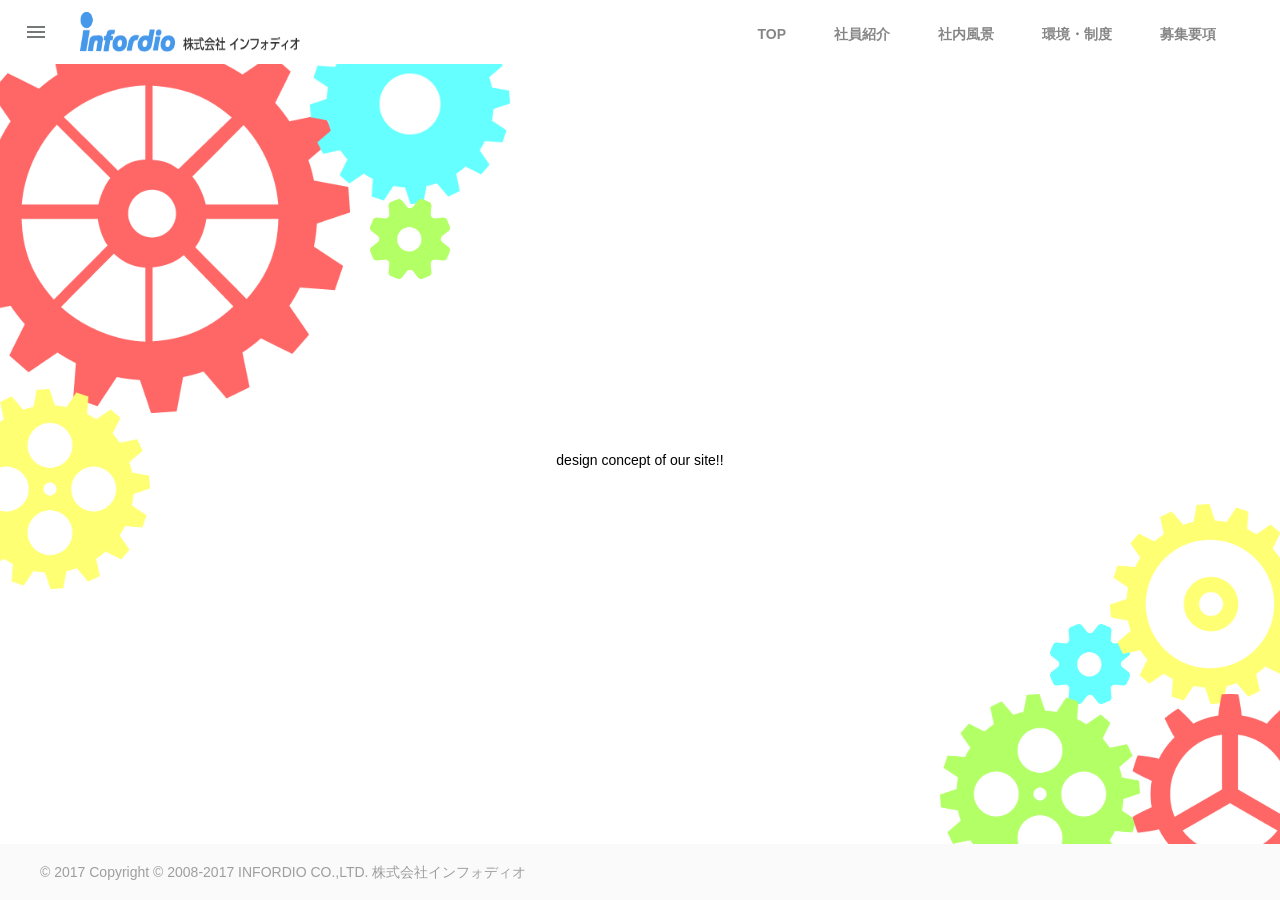
==== commit 1b0fba71: "pullのmerge完了" ====
--- a/css/styles.css
+++ b/css/styles.css
@@ -103,7 +103,6 @@
   height: 40px;
   width: 140px;
   margin-top: 100px;
-  margin-left: 30px;
 }
 
 
@@ -426,7 +425,7 @@
 }
 
   .android-more-section .android-section-title {
-    margin-left: 12px;
+    margin-left: /*12px*/0px;
     padding-bottom: 24px;
   }
 
@@ -813,7 +812,12 @@
     opacity: 1;
   }
 }
-
+.workplace-title {
+  text-align: center;
+  font-weight: 700;
+  font-size: 5rem;
+  animation: moveFromBottom 1s ease;
+  opacity: .7; }
 .top-smooth-in {
   -webkit-animation-name: top-smooth-in;
   animation-name: top-smooth-in;
@@ -827,4 +831,28 @@
   div.workplace-title {
     font-size: 3rem;
   }
-}+}
+
+footer p.mdl-typography--font-light{
+  margin: 0;
+}
+@media screen and (max-width: 800px) {
+  footer p.mdl-typography--font-light{
+    font-size: 12px;
+  }
+}
+@media screen and (max-width: 700px) {
+  footer p.mdl-typography--font-light{
+    font-size: 11px;
+  }
+}
+@media screen and (max-width: 600px) {
+  footer p.mdl-typography--font-light{
+    font-size: 10px;
+  }
+}
+@media screen and (max-width: 500px) {
+  footer {
+    display: none;
+  }
+}
